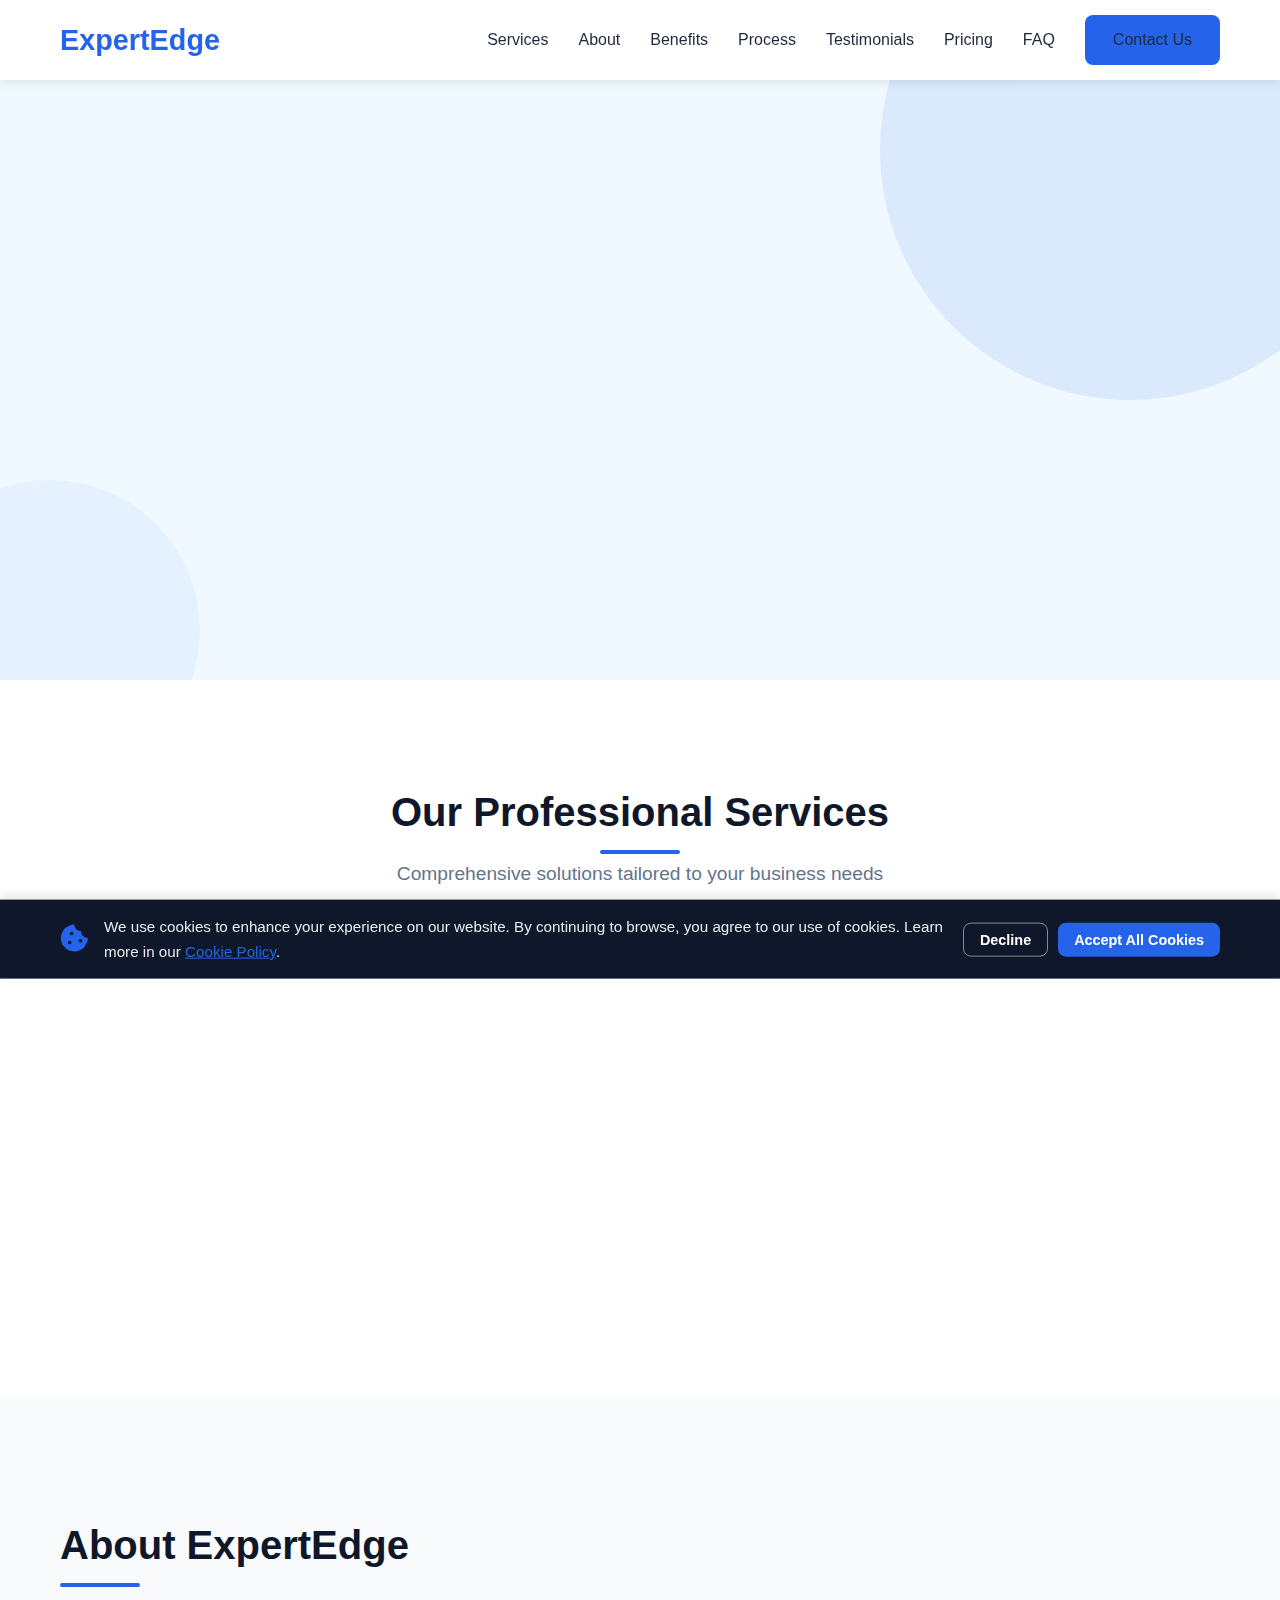
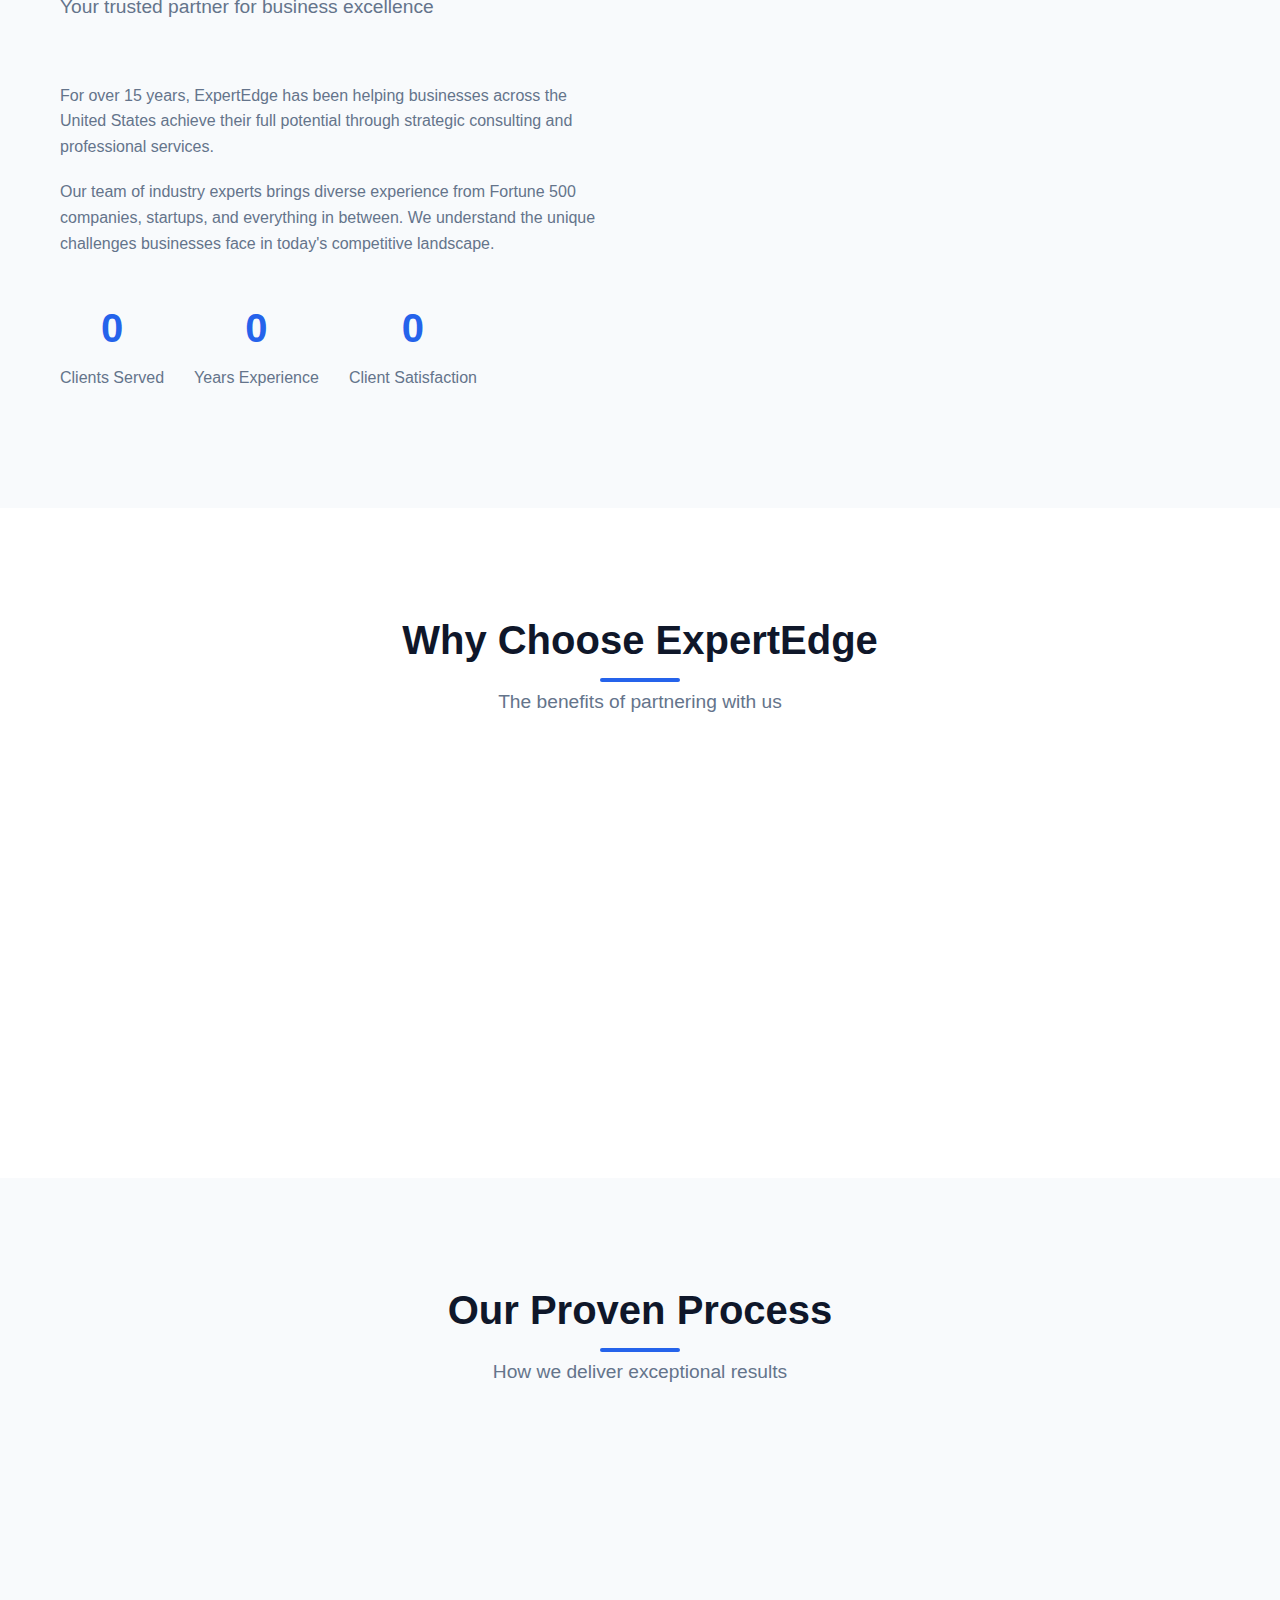
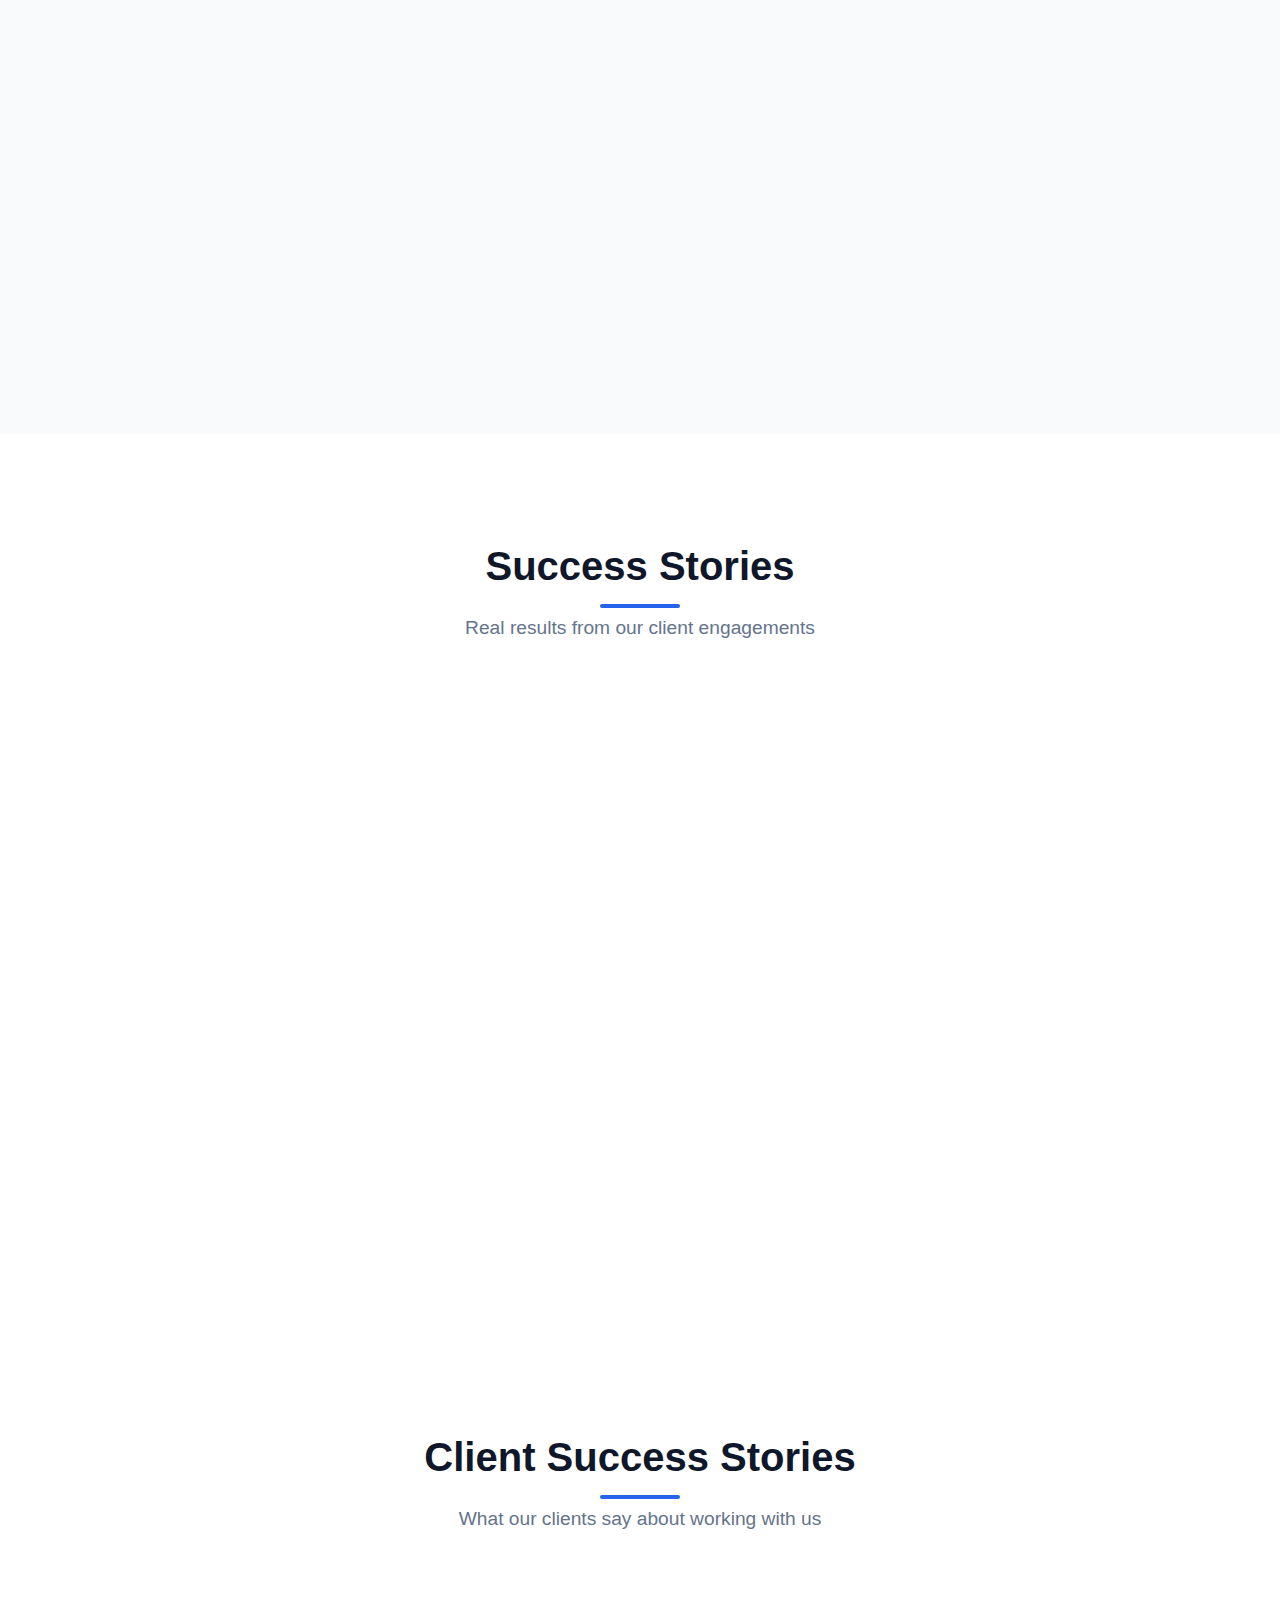
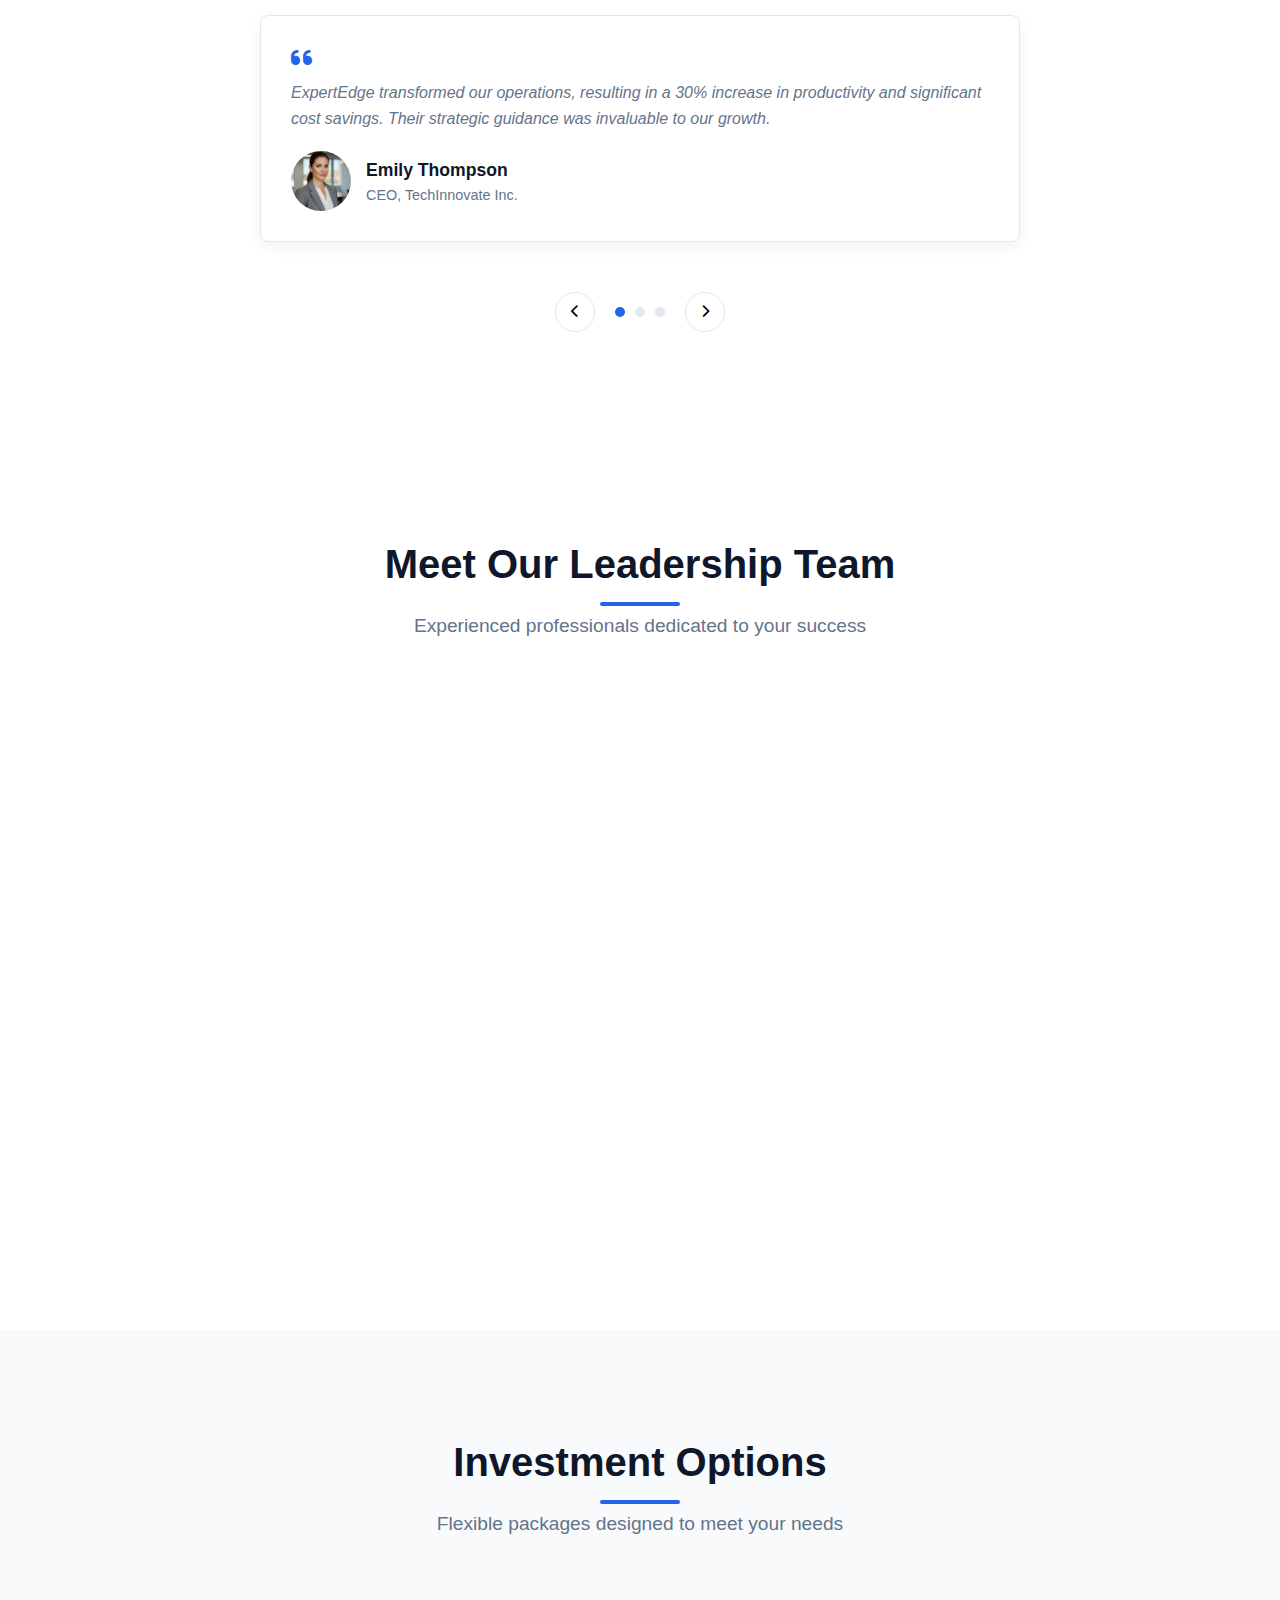
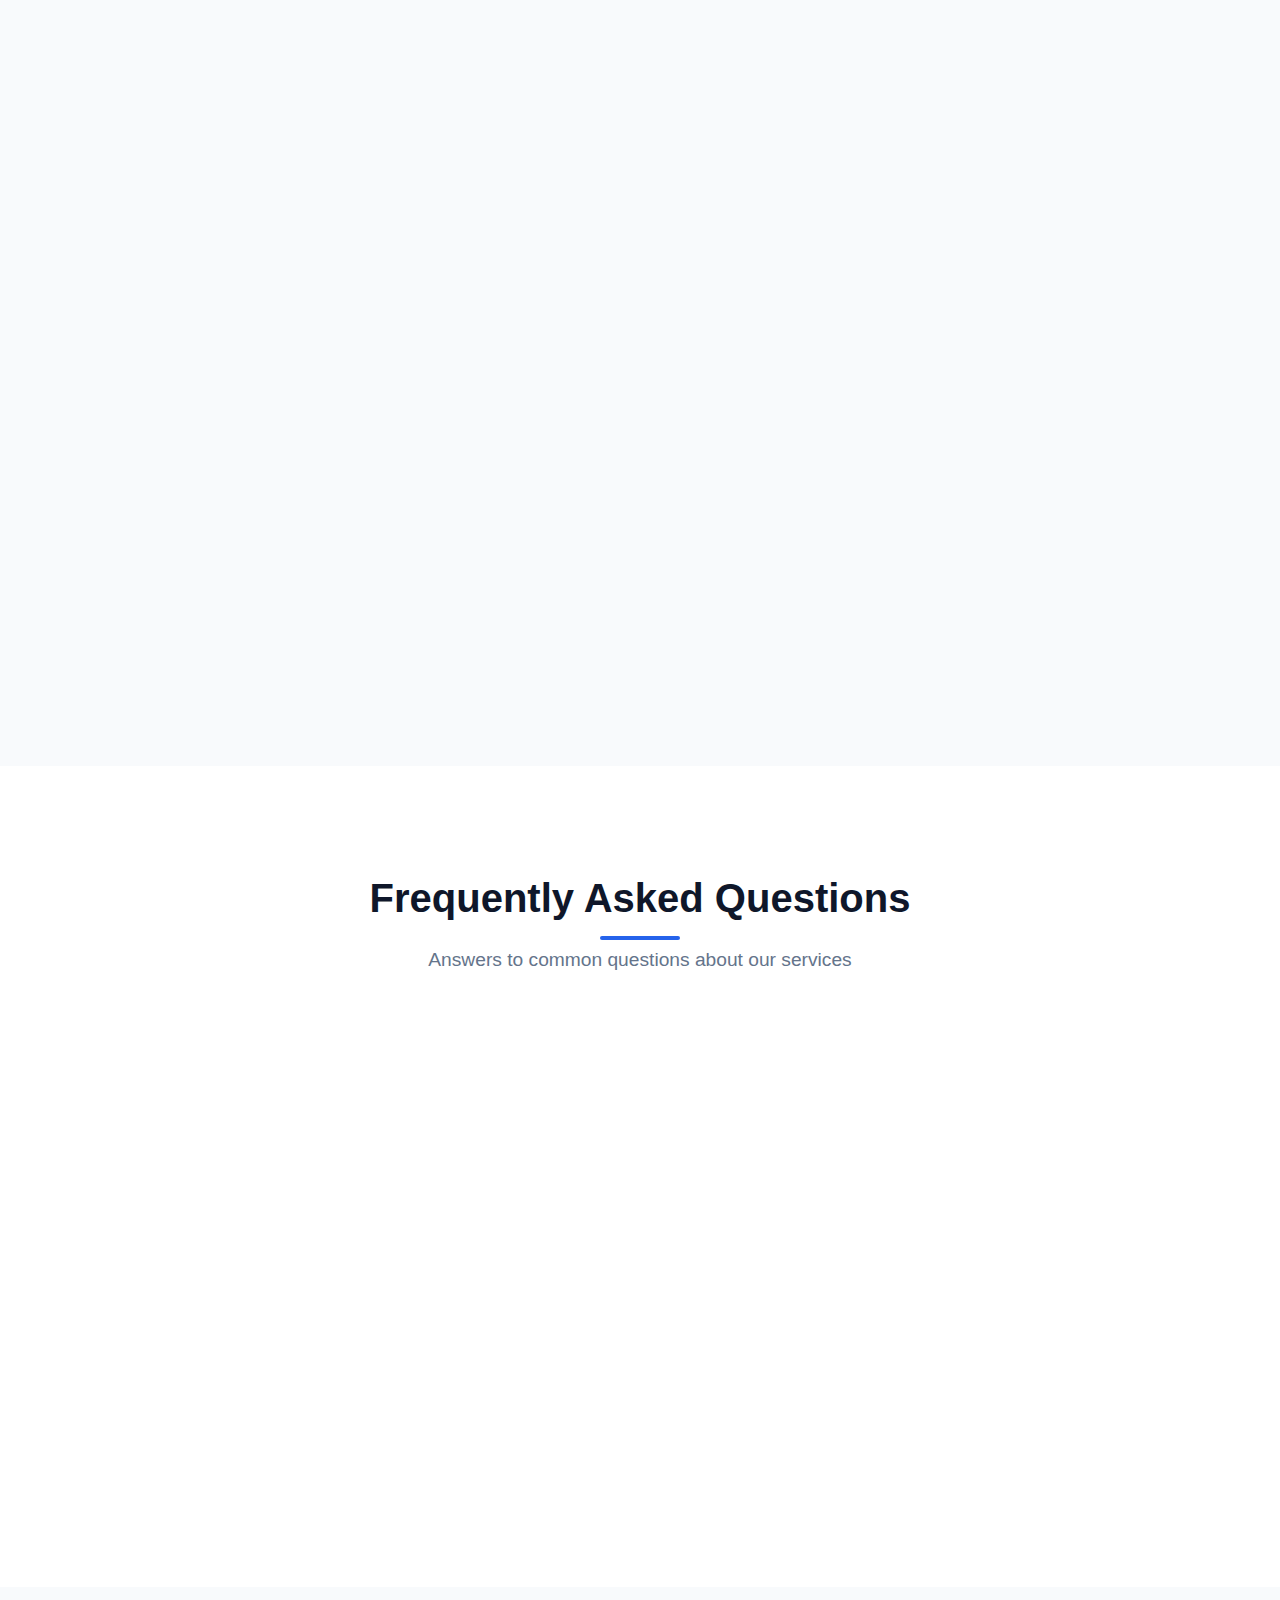
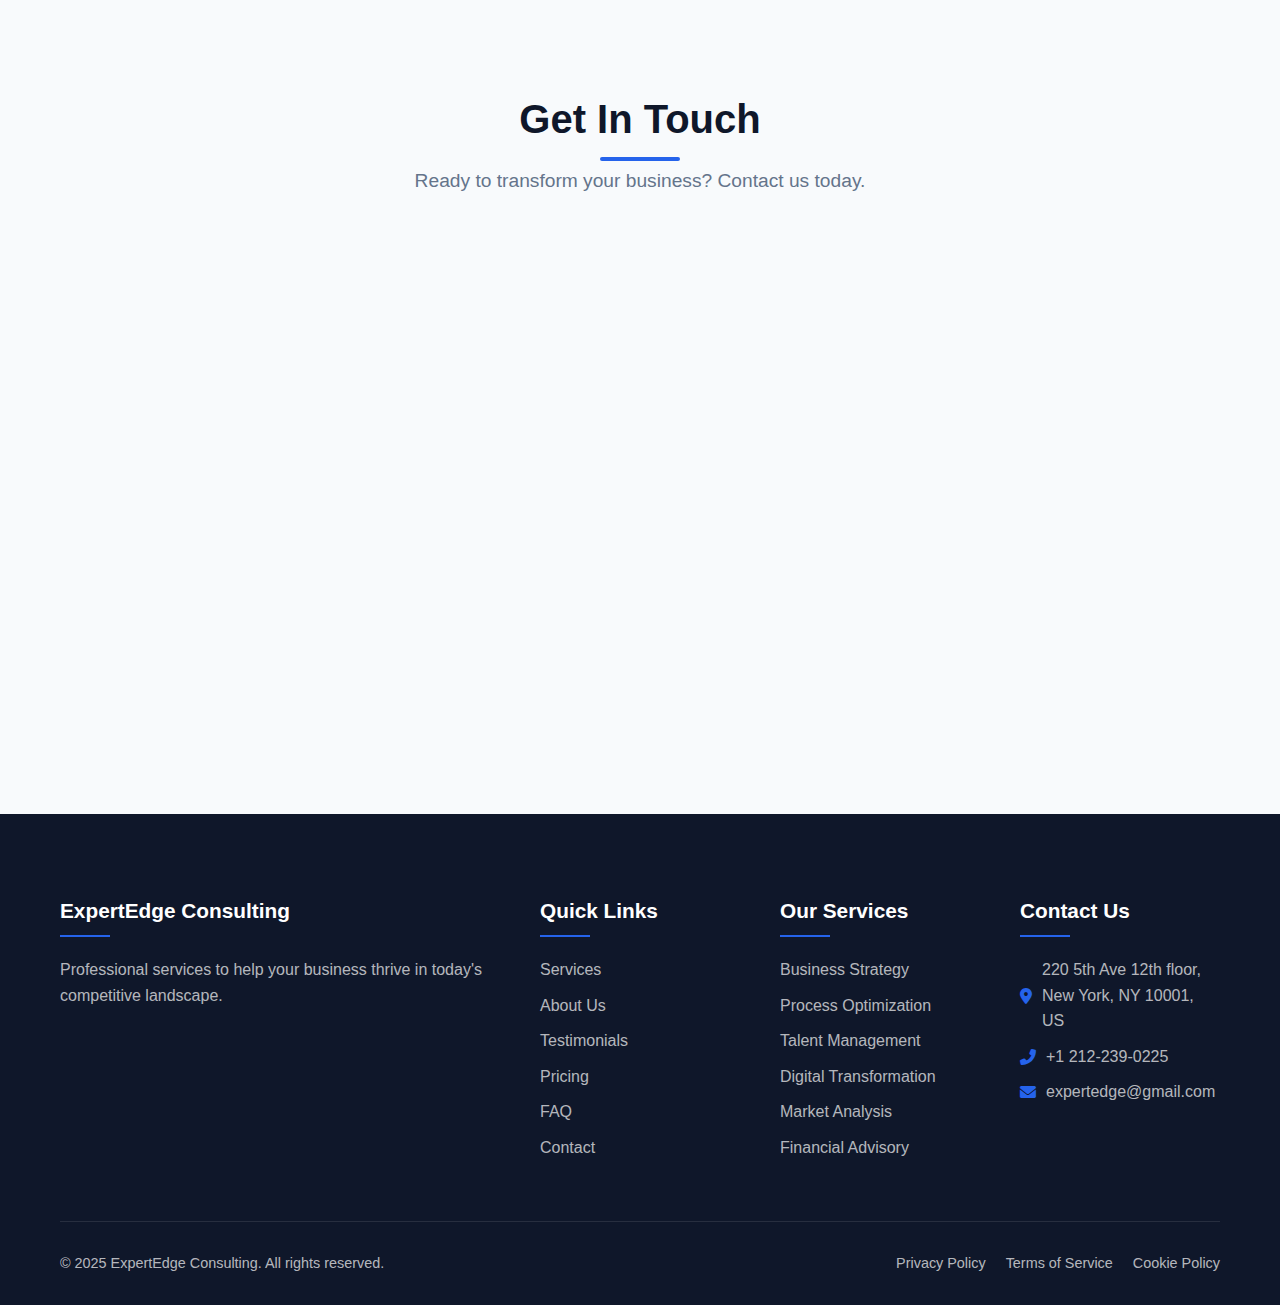
==== index.html @ 041828a1 "front" ====
<!DOCTYPE html>
<html lang="en">
<head>
    <meta charset="UTF-8">
    <meta name="viewport" content="width=device-width, initial-scale=1.0">
    <meta name="description" content="Professional consulting services offering expert solutions for businesses across the United States. Streamline your operations and boost productivity.">
    <meta name="keywords" content="professional services, business consulting, US, expert solutions, productivity, efficiency, business growth">
    <meta name="robots" content="index, follow">
    <title>ExpertEdge Consulting | Professional Business Services</title>
    <link rel="icon" type="image/webp" href="images/favicon.webp">
    <link rel="stylesheet" href="css/styles.css">
    <link rel="stylesheet" href="https://cdnjs.cloudflare.com/ajax/libs/font-awesome/6.0.0-beta3/css/all.min.css">
    <script src="js/main.js" defer></script>
</head>
<body>

<header>
    <nav class="container">
        <div class="logo">
            <h1>ExpertEdge</h1>
        </div>
        <div class="menu-toggle">
            <i class="fas fa-bars"></i>
        </div>
        <ul class="nav-menu">
            <li><a href="#services">Services</a></li>
            <li><a href="#about">About</a></li>
            <li><a href="#benefits">Benefits</a></li>
            <li><a href="#process">Process</a></li>
            <li><a href="#testimonials">Testimonials</a></li>
            <li><a href="#pricing">Pricing</a></li>
            <li><a href="#faq">FAQ</a></li>
            <li><a href="#contact" class="btn-primary">Contact Us</a></li>
        </ul>
    </nav>
</header>

<main>
<section id="hero" class="hero">
    <div class="container">
        <div class="hero-content">
            <h1 class="animate-fade-in">Transform Your Business with Expert Solutions</h1>
            <p class="animate-fade-in">We help businesses optimize operations, increase efficiency, and drive sustainable growth through tailored professional services.</p>
            <div class="hero-buttons animate-fade-in">
                <a href="#services" class="btn-primary">Explore Services</a>
                <a href="#contact" class="btn-secondary">Schedule Consultation</a>
            </div>
        </div>
        <div class="hero-image animate-slide-in">
            <div class="animation-container">
                <div class="gear gear-large">
                    <div class="gear-center"></div>
                    <div class="tooth"></div>
                    <div class="tooth"></div>
                    <div class="tooth"></div>
                    <div class="tooth"></div>
                    <div class="tooth"></div>
                    <div class="tooth"></div>
                    <div class="tooth"></div>
                    <div class="tooth"></div>
                </div>
                <div class="gear gear-medium">
                    <div class="gear-center"></div>
                    <div class="tooth"></div>
                    <div class="tooth"></div>
                    <div class="tooth"></div>
                    <div class="tooth"></div>
                    <div class="tooth"></div>
                    <div class="tooth"></div>
                </div>
                <div class="gear gear-small">
                    <div class="gear-center"></div>
                    <div class="tooth"></div>
                    <div class="tooth"></div>
                    <div class="tooth"></div>
                    <div class="tooth"></div>
                </div>

                <div class="chart">
                    <div class="chart-bar bar1"></div>
                    <div class="chart-bar bar2"></div>
                    <div class="chart-bar bar3"></div>
                    <div class="chart-bar bar4"></div>
                    <div class="chart-bar bar5"></div>
                </div>

                <div class="floating-elements">
                    <div class="floating-element element1">
                        <i class="fas fa-lightbulb"></i>
                    </div>
                    <div class="floating-element element2">
                        <i class="fas fa-chart-line"></i>
                    </div>
                    <div class="floating-element element3">
                        <i class="fas fa-rocket"></i>
                    </div>
                    <div class="floating-element element4">
                        <i class="fas fa-cogs"></i>
                    </div>
                </div>

                <div class="pulse-circles">
                    <div class="pulse-circle"></div>
                    <div class="pulse-circle"></div>
                    <div class="pulse-circle"></div>
                </div>
            </div>
        </div>
    </div>
</section>

<section id="services" class="services">
    <div class="container">
        <div class="section-header">
            <h2>Our Professional Services</h2>
            <p>Comprehensive solutions tailored to your business needs</p>
        </div>
        <div class="services-grid">
            <div class="service-card animate-on-scroll">
                <div class="service-icon">
                    <i class="fas fa-chart-line"></i>
                </div>
                <h3>Business Strategy</h3>
                <p>Develop clear roadmaps for sustainable growth and competitive advantage in your market.</p>
            </div>
            <div class="service-card animate-on-scroll">
                <div class="service-icon">
                    <i class="fas fa-cogs"></i>
                </div>
                <h3>Process Optimization</h3>
                <p>Streamline operations and eliminate inefficiencies to maximize productivity and reduce costs.</p>
            </div>
            <div class="service-card animate-on-scroll">
                <div class="service-icon">
                    <i class="fas fa-users"></i>
                </div>
                <h3>Talent Management</h3>
                <p>Build high-performing teams with strategic recruitment, development, and retention strategies.</p>
            </div>
            <div class="service-card animate-on-scroll">
                <div class="service-icon">
                    <i class="fas fa-laptop-code"></i>
                </div>
                <h3>Digital Transformation</h3>
                <p>Leverage technology to modernize your business and create new value for customers.</p>
            </div>
        </div>
    </div>
</section>

<section id="about" class="about">
    <div class="container">
        <div class="about-content">
            <div class="about-text">
                <div class="section-header">
                    <h2>About ExpertEdge</h2>
                    <p>Your trusted partner for business excellence</p>
                </div>
                <p>For over 15 years, ExpertEdge has been helping businesses across the United States achieve their full potential through strategic consulting and professional services.</p>
                <p>Our team of industry experts brings diverse experience from Fortune 500 companies, startups, and everything in between. We understand the unique challenges businesses face in today's competitive landscape.</p>
                <div class="stats-container">
                    <div class="stat-item animate-count">
                        <span class="stat-number" data-target="500">0</span>
                        <span class="stat-label">Clients Served</span>
                    </div>
                    <div class="stat-item animate-count">
                        <span class="stat-number" data-target="15">0</span>
                        <span class="stat-label">Years Experience</span>
                    </div>
                    <div class="stat-item animate-count">
                        <span class="stat-number" data-target="98">0</span>
                        <span class="stat-label">Client Satisfaction</span>
                    </div>
                </div>
            </div>
            <div class="about-image animate-on-scroll">
                <img src="images/image.webp" alt="ExpertEdge team members collaborating">
            </div>
        </div>
    </div>
</section>

<section id="benefits" class="benefits">
    <div class="container">
        <div class="section-header">
            <h2>Why Choose ExpertEdge</h2>
            <p>The benefits of partnering with us</p>
        </div>
        <div class="benefits-grid">
            <div class="benefit-card animate-on-scroll">
                <div class="benefit-icon">
                    <i class="fas fa-check-circle"></i>
                </div>
                <h3>Proven Results</h3>
                <p>Our methodologies have consistently delivered measurable improvements in business performance.</p>
            </div>
            <div class="benefit-card animate-on-scroll">
                <div class="benefit-icon">
                    <i class="fas fa-user-tie"></i>
                </div>
                <h3>Expert Team</h3>
                <p>Work with seasoned professionals who bring deep industry knowledge and practical experience.</p>
            </div>
            <div class="benefit-card animate-on-scroll">
                <div class="benefit-icon">
                    <i class="fas fa-puzzle-piece"></i>
                </div>
                <h3>Customized Approach</h3>
                <p>Solutions tailored to your specific business needs, not one-size-fits-all templates.</p>
            </div>
            <div class="benefit-card animate-on-scroll">
                <div class="benefit-icon">
                    <i class="fas fa-handshake"></i>
                </div>
                <h3>Long-term Partnership</h3>
                <p>We're committed to your ongoing success, not just short-term fixes.</p>
            </div>
        </div>
    </div>
</section>

<section id="process" class="process">
    <div class="container">
        <div class="section-header">
            <h2>Our Proven Process</h2>
            <p>How we deliver exceptional results</p>
        </div>
        <div class="process-steps">
            <div class="process-step animate-on-scroll">
                <div class="step-number">1</div>
                <div class="step-content">
                    <h3>Discovery</h3>
                    <p>We begin with a comprehensive assessment of your current situation, challenges, and goals.</p>
                </div>
            </div>
            <div class="process-step animate-on-scroll">
                <div class="step-number">2</div>
                <div class="step-content">
                    <h3>Strategy Development</h3>
                    <p>Our team creates a customized action plan aligned with your business objectives.</p>
                </div>
            </div>
            <div class="process-step animate-on-scroll">
                <div class="step-number">3</div>
                <div class="step-content">
                    <h3>Implementation</h3>
                    <p>We work alongside your team to execute the strategy with precision and care.</p>
                </div>
            </div>
            <div class="process-step animate-on-scroll">
                <div class="step-number">4</div>
                <div class="step-content">
                    <h3>Measurement & Refinement</h3>
                    <p>Continuous monitoring and optimization ensure we achieve and exceed expected outcomes.</p>
                </div>
            </div>
        </div>
    </div>
</section>

<section id="case-studies" class="case-studies">
    <div class="container">
        <div class="section-header">
            <h2>Success Stories</h2>
            <p>Real results from our client engagements</p>
        </div>
        <div class="case-studies-grid">
            <div class="case-study-card animate-on-scroll">
                <div class="case-study-image">
                    <img src="images/image2.webp" alt="Tech company transformation">
                    <div class="case-study-category">Digital Transformation</div>
                </div>
                <div class="case-study-content">
                    <h3>Tech Startup Scales Operations</h3>
                    <p>A rapidly growing SaaS company needed to scale their operations without sacrificing quality or customer satisfaction.</p>
                    <div class="case-study-results">
                        <div class="result-item">
                            <span class="result-number">300%</span>
                            <span class="result-label">Revenue Growth</span>
                        </div>
                        <div class="result-item">
                            <span class="result-number">50%</span>
                            <span class="result-label">Cost Reduction</span>
                        </div>
                    </div>
                </div>
            </div>
            <div class="case-study-card animate-on-scroll">
                <div class="case-study-image">
                    <img src="images/image3.webp" alt="Healthcare provider optimization">
                    <div class="case-study-category">Process Optimization</div>
                </div>
                <div class="case-study-content">
                    <h3>Healthcare Provider Streamlines Patient Care</h3>
                    <p>A regional healthcare network struggled with inefficient processes that impacted patient satisfaction and staff morale.</p>
                    <div class="case-study-results">
                        <div class="result-item">
                            <span class="result-number">40%</span>
                            <span class="result-label">Wait Time Reduction</span>
                        </div>
                        <div class="result-item">
                            <span class="result-number">95%</span>
                            <span class="result-label">Patient Satisfaction</span>
                        </div>
                    </div>
                </div>
            </div>
            <div class="case-study-card animate-on-scroll">
                <div class="case-study-image">
                    <img src="images/image4.webp" alt="Manufacturing company strategy">
                    <div class="case-study-category">Business Strategy</div>
                </div>
                <div class="case-study-content">
                    <h3>Manufacturing Firm Enters New Markets</h3>
                    <p>A traditional manufacturing company needed to diversify their product offerings and expand into new geographic markets.</p>
                    <div class="case-study-results">
                        <div class="result-item">
                            <span class="result-number">5</span>
                            <span class="result-label">New Markets Entered</span>
                        </div>
                        <div class="result-item">
                            <span class="result-number">28%</span>
                            <span class="result-label">Profit Margin Increase</span>
                        </div>
                    </div>
                </div>
            </div>
        </div>
    </div>
</section>

<section id="testimonials" class="testimonials">
    <div class="container">
        <div class="section-header">
            <h2>Client Success Stories</h2>
            <p>What our clients say about working with us</p>
        </div>
        <div class="testimonial-slider">
            <div class="testimonial-slide">
                <div class="testimonial-content">
                    <div class="testimonial-quote">
                        <i class="fas fa-quote-left"></i>
                        <p>ExpertEdge transformed our operations, resulting in a 30% increase in productivity and significant cost savings. Their strategic guidance was invaluable to our growth.</p>
                    </div>
                    <div class="testimonial-author">
                        <img src="images/image5.webp" alt="Client portrait">
                        <div class="author-info">
                            <h4>Emily Thompson</h4>
                            <p>CEO, TechInnovate Inc.</p>
                        </div>
                    </div>
                </div>
            </div>
            <div class="testimonial-slide">
                <div class="testimonial-content">
                    <div class="testimonial-quote">
                        <i class="fas fa-quote-left"></i>
                        <p>Working with ExpertEdge helped us navigate a challenging market transition. Their insights and structured approach made all the difference in maintaining our competitive edge.</p>
                    </div>
                    <div class="testimonial-author">
                        <img src="images/image6.webp" alt="Client portrait">
                        <div class="author-info">
                            <h4>Alexander Petrov</h4>
                            <p>COO, Apex Solutions</p>
                        </div>
                    </div>
                </div>
            </div>
            <div class="testimonial-slide">
                <div class="testimonial-content">
                    <div class="testimonial-quote">
                        <i class="fas fa-quote-left"></i>
                        <p>The talent management program ExpertEdge implemented has dramatically improved our retention rates and employee satisfaction. They truly understand the human side of business.</p>
                    </div>
                    <div class="testimonial-author">
                        <img src="images/image7.webp" alt="Client portrait">
                        <div class="author-info">
                            <h4>Olivia Martinez</h4>
                            <p>HR Director, Global Retail Group</p>
                        </div>
                    </div>
                </div>
            </div>
        </div>
        <div class="testimonial-controls">
            <button class="prev-btn"><i class="fas fa-chevron-left"></i></button>
            <div class="testimonial-dots">
                <span class="dot active"></span>
                <span class="dot"></span>
                <span class="dot"></span>
            </div>
            <button class="next-btn"><i class="fas fa-chevron-right"></i></button>
        </div>
    </div>
</section>

<section id="team" class="team">
    <div class="container">
        <div class="section-header">
            <h2>Meet Our Leadership Team</h2>
            <p>Experienced professionals dedicated to your success</p>
        </div>
        <div class="team-grid">
            <div class="team-member animate-on-scroll">
                <div class="team-member-image">
                    <img src="images/image8.webp" alt="Team member portrait">
                </div>
                <div class="team-member-info">
                    <h3>Robert Williams</h3>
                    <p class="team-member-position">Founder & CEO</p>
                    <p class="team-member-bio">Former Fortune 500 executive with 25+ years of experience in business transformation and strategic leadership.</p>
                </div>
            </div>
            <div class="team-member animate-on-scroll">
                <div class="team-member-image">
                    <img src="images/image9.webp" alt="Team member portrait">
                </div>
                <div class="team-member-info">
                    <h3>Amanda Chen</h3>
                    <p class="team-member-position">Chief Strategy Officer</p>
                    <p class="team-member-bio">Strategic visionary with expertise in market analysis, competitive positioning, and growth strategies.</p>
                </div>
            </div>
            <div class="team-member animate-on-scroll">
                <div class="team-member-image">
                    <img src="images/image10.webp" alt="Team member portrait">
                </div>
                <div class="team-member-info">
                    <h3>David Rodriguez</h3>
                    <p class="team-member-position">Head of Operations</p>
                    <p class="team-member-bio">Process optimization specialist with a track record of implementing efficient systems across diverse industries.</p>
                </div>
            </div>
            <div class="team-member animate-on-scroll">
                <div class="team-member-image">
                    <img src="images/image11.webp" alt="Team member portrait">
                </div>
                <div class="team-member-info">
                    <h3>Sarah Johnson</h3>
                    <p class="team-member-position">Digital Transformation Lead</p>
                    <p class="team-member-bio">Technology innovator who helps traditional businesses leverage digital tools for competitive advantage.</p>
                </div>
            </div>
        </div>
    </div>
</section>

<section id="pricing" class="pricing">
    <div class="container">
        <div class="section-header">
            <h2>Investment Options</h2>
            <p>Flexible packages designed to meet your needs</p>
        </div>
        <div class="pricing-grid">
            <div class="pricing-card animate-on-scroll">
                <div class="pricing-header">
                    <h3>Starter</h3>
                    <div class="pricing-price">
                        <span class="price">$2,500</span>
                        <span class="period">per month</span>
                    </div>
                </div>
                <div class="pricing-features">
                    <ul>
                        <li><i class="fas fa-check"></i> Initial business assessment</li>
                        <li><i class="fas fa-check"></i> Strategic planning session</li>
                        <li><i class="fas fa-check"></i> Monthly progress review</li>
                        <li><i class="fas fa-check"></i> Basic implementation support</li>
                        <li><i class="fas fa-check"></i> Email support</li>
                    </ul>
                </div>
                <div class="pricing-action">
                    <a href="#contact" class="btn-secondary">Get Started</a>
                </div>
            </div>
            <div class="pricing-card featured animate-on-scroll">
                <div class="pricing-badge">Most Popular</div>
                <div class="pricing-header">
                    <h3>Professional</h3>
                    <div class="pricing-price">
                        <span class="price">$5,000</span>
                        <span class="period">per month</span>
                    </div>
                </div>
                <div class="pricing-features">
                    <ul>
                        <li><i class="fas fa-check"></i> Comprehensive business analysis</li>
                        <li><i class="fas fa-check"></i> Detailed strategic roadmap</li>
                        <li><i class="fas fa-check"></i> Bi-weekly progress meetings</li>
                        <li><i class="fas fa-check"></i> Full implementation assistance</li>
                        <li><i class="fas fa-check"></i> Priority email & phone support</li>
                        <li><i class="fas fa-check"></i> Quarterly performance review</li>
                    </ul>
                </div>
                <div class="pricing-action">
                    <a href="#contact" class="btn-primary">Get Started</a>
                </div>
            </div>
            <div class="pricing-card animate-on-scroll">
                <div class="pricing-header">
                    <h3>Enterprise</h3>
                    <div class="pricing-price">
                        <span class="price">Custom</span>
                        <span class="period">tailored solution</span>
                    </div>
                </div>
                <div class="pricing-features">
                    <ul>
                        <li><i class="fas fa-check"></i> Enterprise-wide assessment</li>
                        <li><i class="fas fa-check"></i> Comprehensive transformation plan</li>
                        <li><i class="fas fa-check"></i> Weekly executive meetings</li>
                        <li><i class="fas fa-check"></i> Dedicated consulting team</li>
                        <li><i class="fas fa-check"></i> 24/7 priority support</li>
                        <li><i class="fas fa-check"></i> Monthly executive briefings</li>
                        <li><i class="fas fa-check"></i> Custom reporting dashboard</li>
                    </ul>
                </div>
                <div class="pricing-action">
                    <a href="#contact" class="btn-secondary">Contact Us</a>
                </div>
            </div>
        </div>
    </div>
</section>

<section id="faq" class="faq">
    <div class="container">
        <div class="section-header">
            <h2>Frequently Asked Questions</h2>
            <p>Answers to common questions about our services</p>
        </div>
        <div class="faq-container">
            <div class="faq-item animate-on-scroll">
                <div class="faq-question">
                    <h3>How long does the typical engagement last?</h3>
                    <span class="faq-toggle"><i class="fas fa-plus"></i></span>
                </div>
                <div class="faq-answer">
                    <p>Our engagements typically range from 3-12 months depending on the scope and complexity of your business needs. We offer flexible arrangements that can be adjusted as your requirements evolve.</p>
                </div>
            </div>
            <div class="faq-item animate-on-scroll">
                <div class="faq-question">
                    <h3>What industries do you specialize in?</h3>
                    <span class="faq-toggle"><i class="fas fa-plus"></i></span>
                </div>
                <div class="faq-answer">
                    <p>We have extensive experience across multiple industries including technology, healthcare, financial services, manufacturing, and retail. Our diverse team brings specialized knowledge to each sector we serve.</p>
                </div>
            </div>
            <div class="faq-item animate-on-scroll">
                <div class="faq-question">
                    <h3>How do you measure success?</h3>
                    <span class="faq-toggle"><i class="fas fa-plus"></i></span>
                </div>
                <div class="faq-answer">
                    <p>We establish clear, measurable KPIs at the beginning of each engagement. These typically include metrics like revenue growth, cost reduction, productivity improvements, and customer satisfaction. We provide regular reports tracking progress against these benchmarks.</p>
                </div>
            </div>
            <div class="faq-item animate-on-scroll">
                <div class="faq-question">
                    <h3>Do you offer remote consulting services?</h3>
                    <span class="faq-toggle"><i class="fas fa-plus"></i></span>
                </div>
                <div class="faq-answer">
                    <p>Yes, we offer both on-site and remote consulting options. Our digital collaboration tools enable effective remote engagement while maintaining the high quality of our services. We can tailor our approach to suit your preferences.</p>
                </div>
            </div>
            <div class="faq-item animate-on-scroll">
                <div class="faq-question">
                    <h3>What makes ExpertEdge different from other consulting firms?</h3>
                    <span class="faq-toggle"><i class="fas fa-plus"></i></span>
                </div>
                <div class="faq-answer">
                    <p>Our approach combines strategic thinking with practical implementation. Unlike firms that deliver recommendations and leave, we partner with you throughout the execution phase to ensure real results. We also pride ourselves on our transparent pricing and commitment to measurable outcomes.</p>
                </div>
            </div>
        </div>
    </div>
</section>

<section id="contact" class="contact">
    <div class="container">
        <div class="section-header">
            <h2>Get In Touch</h2>
            <p>Ready to transform your business? Contact us today.</p>
        </div>
        <div class="contact-grid">
            <div class="contact-info">
                <div class="contact-item animate-on-scroll">
                    <div class="contact-icon">
                        <i class="fas fa-map-marker-alt"></i>
                    </div>
                    <div class="contact-text">
                        <h3>Visit Us</h3>
                        <p><a href="https://maps.app.goo.gl/4e9DEqtcLxXwomiz9" target="_blank">220 5th Ave 12th floor, New York, NY 10001, US</a></p>
                    </div>
                </div>
                <div class="contact-item animate-on-scroll">
                    <div class="contact-icon">
                        <i class="fas fa-phone-alt"></i>
                    </div>
                    <div class="contact-text">
                        <h3>Call Us</h3>
                        <p><a href="tel:+12125551234">+1 212-239-0225</a></p>
                    </div>
                </div>
                <div class="contact-item animate-on-scroll">
                    <div class="contact-icon">
                        <i class="fas fa-envelope"></i>
                    </div>
                    <div class="contact-text">
                        <h3>Email Us</h3>
                        <p><a href="mailto:expertedge@gmail.com">expertedge@gmail.com</a></p>
                    </div>
                </div>
                <div class="contact-item animate-on-scroll">
                    <div class="contact-icon">
                        <i class="fas fa-clock"></i>
                    </div>
                    <div class="contact-text">
                        <h3>Business Hours</h3>
                        <p>Monday - Friday: 9:00 AM - 6:00 PM EST</p>
                    </div>
                </div>
            </div>
            <div class="contact-map animate-on-scroll">
                <iframe src="https://www.google.com/maps/embed?pb=!1m18!1m12!1m3!1d561.5533590021711!2d-73.98926533545401!3d40.74396751155802!2m3!1f0!2f0!3f0!3m2!1i1024!2i768!4f13.1!3m3!1m2!1s0x89c259a67c394389%3A0x702e763924d3752f!2sArcade%20Edit%20NY!5e0!3m2!1sen!2sus!4v1743049474477!5m2!1sen!2sus&hl=en" width="100%" height="450" style="border:0;" allowfullscreen="" loading="lazy"></iframe>
            </div>
        </div>
    </div>
</section>

<footer class="footer">
    <div class="container">
        <div class="footer-grid">
            <div class="footer-about">
                <h3>ExpertEdge Consulting</h3>
                <p>Professional services to help your business thrive in today's competitive landscape.</p>
            </div>
            <div class="footer-links">
                <h3>Quick Links</h3>
                <ul>
                    <li><a href="#services">Services</a></li>
                    <li><a href="#about">About Us</a></li>
                    <li><a href="#testimonials">Testimonials</a></li>
                    <li><a href="#pricing">Pricing</a></li>
                    <li><a href="#faq">FAQ</a></li>
                    <li><a href="#contact">Contact</a></li>
                </ul>
            </div>
            <div class="footer-services">
                <h3>Our Services</h3>
                <ul>
                    <li><a href="#services">Business Strategy</a></li>
                    <li><a href="#services">Process Optimization</a></li>
                    <li><a href="#services">Talent Management</a></li>
                    <li><a href="#services">Digital Transformation</a></li>
                    <li><a href="#services">Market Analysis</a></li>
                    <li><a href="#services">Financial Advisory</a></li>
                </ul>
            </div>
            <div class="footer-contact">
                <h3>Contact Us</h3>
                <ul>
                    <li><i class="fas fa-map-marker-alt"></i> <a href="https://maps.app.goo.gl/4e9DEqtcLxXwomiz9" target="_blank">220 5th Ave 12th floor, New York, NY 10001, US</a></li>
                    <li><i class="fas fa-phone-alt"></i> <a href="tel:+1 212-239-0225">+1 212-239-0225</a></li>
                    <li><i class="fas fa-envelope"></i> <a href="mailto:expertedge@gmail.com">expertedge@gmail.com</a></li>
                </ul>
            </div>
        </div>
        <div class="footer-bottom">
            <div class="copyright">
                <p>&copy; 2025 ExpertEdge Consulting. All rights reserved.</p>
            </div>
            <div class="legal-links">
                <a href="privacy-policy.html">Privacy Policy</a>
                <a href="terms-of-service.html">Terms of Service</a>
                <a href="cookie-policy.html">Cookie Policy</a>
            </div>
        </div>
    </div>
</footer>

<div id="cookie-consent" class="cookie-consent">
    <div class="cookie-content">
        <div class="cookie-text">
            <i class="fas fa-cookie-bite"></i>
            <p>We use cookies to enhance your experience on our website. By continuing to browse, you agree to our use of cookies. Learn more in our <a href="cookie-policy.html">Cookie Policy</a>.</p>
        </div>
        <div class="cookie-buttons">
            <button id="cookie-decline" class="cookie-btn decline">Decline</button>
            <button id="cookie-accept" class="cookie-btn accept">Accept All Cookies</button>
        </div>
    </div>
</div>

</main>

</body>
</html>
---- css/styles.css ----
/* Base Styles */
:root {
    --primary-color: #2563eb;
    --primary-dark: #1d4ed8;
    --secondary-color: #0f172a;
    --accent-color: #3b82f6;
    --light-color: #f8fafc;
    --dark-color: #1e293b;
    --gray-color: #64748b;
    --light-gray: #e2e8f0;
    --success-color: #10b981;
    --warning-color: #f59e0b;
    --danger-color: #ef4444;
    --border-radius: 8px;
    --box-shadow: 0 10px 15px -3px rgba(0, 0, 0, 0.1), 0 4px 6px -2px rgba(0, 0, 0, 0.05);
    --transition: all 0.3s ease;
}

* {
    margin: 0;
    padding: 0;
    box-sizing: border-box;
}

html {
    scroll-behavior: smooth;
    scroll-padding-top: 80px;
}

body {
    font-family: "Inter", -apple-system, BlinkMacSystemFont, "Segoe UI", Roboto, Oxygen, Ubuntu, Cantarell, "Open Sans",
    "Helvetica Neue", sans-serif;
    line-height: 1.6;
    color: var(--dark-color);
    background-color: var(--light-color);
}

a {
    text-decoration: none;
    color: inherit;
    transition: var(--transition);
}

ul {
    list-style: none;
}

img {
    max-width: 100%;
    height: auto;
    display: block;
    border-radius: 5px;
}

.container {
    width: 100%;
    max-width: 1200px;
    margin: 0 auto;
    padding: 0 20px;
}

section {
    padding: 100px 0;
}

.section-header {
    text-align: center;
    margin-bottom: 60px;
}

.section-header h2 {
    font-size: 2.5rem;
    font-weight: 700;
    color: var(--secondary-color);
    margin-bottom: 15px;
    position: relative;
    display: inline-block;
}

.section-header h2::after {
    content: "";
    position: absolute;
    bottom: -10px;
    left: 50%;
    transform: translateX(-50%);
    width: 80px;
    height: 4px;
    background-color: var(--primary-color);
    border-radius: 2px;
}

.section-header p {
    font-size: 1.2rem;
    color: var(--gray-color);
    max-width: 600px;
    margin: 0 auto;
}

/* Buttons */
.btn-primary,
.btn-secondary {
    display: inline-block;
    padding: 12px 28px;
    border-radius: var(--border-radius);
    font-weight: 600;
    text-align: center;
    cursor: pointer;
    transition: var(--transition);
    border: none;
    font-size: 1rem;
}

.btn-primary {
    background-color: var(--primary-color);
    color: white;
}

.btn-primary:hover {
    background-color: var(--primary-dark);
    transform: translateY(-2px);
    box-shadow: var(--box-shadow);
}

.btn-secondary {
    background-color: transparent;
    color: var(--primary-color);
    border: 2px solid var(--primary-color);
}

.btn-secondary:hover {
    background-color: rgba(37, 99, 235, 0.1);
    transform: translateY(-2px);
    box-shadow: var(--box-shadow);
}

/* Header & Navigation */
header {
    position: fixed;
    top: 0;
    left: 0;
    width: 100%;
    background-color: white;
    box-shadow: 0 2px 10px rgba(0, 0, 0, 0.1);
    z-index: 1000;
    padding: 15px 0;
    transition: var(--transition);
}

header.scrolled {
    padding: 10px 0;
}

header .container {
    display: flex;
    justify-content: space-between;
    align-items: center;
}

.logo h1 {
    font-size: 1.8rem;
    font-weight: 700;
    color: var(--primary-color);
}

.nav-menu {
    display: flex;
    align-items: center;
    gap: 30px;
}

.nav-menu li a {
    font-weight: 500;
    color: var(--dark-color);
    position: relative;
}

.nav-menu li a::after {
    content: "";
    position: absolute;
    bottom: -5px;
    left: 0;
    width: 0;
    height: 2px;
    background-color: var(--primary-color);
    transition: var(--transition);
}

.nav-menu li a:hover {
    color: var(--primary-color);
}

.nav-menu li a:hover::after {
    width: 100%;
}

.menu-toggle {
    display: none;
    font-size: 1.5rem;
    cursor: pointer;
    color: var(--dark-color);
}

/* Hero Section */
.hero {
    padding: 180px 0 100px;
    background-color: #f0f9ff;
    position: relative;
    overflow: hidden;
}

.hero::before {
    content: "";
    position: absolute;
    top: -100px;
    right: -100px;
    width: 500px;
    height: 500px;
    border-radius: 50%;
    background-color: rgba(37, 99, 235, 0.1);
    z-index: 0;
}

.hero::after {
    content: "";
    position: absolute;
    bottom: -100px;
    left: -100px;
    width: 300px;
    height: 300px;
    border-radius: 50%;
    background-color: rgba(37, 99, 235, 0.05);
    z-index: 0;
}

.hero .container {
    display: flex;
    align-items: center;
    justify-content: space-between;
    position: relative;
    z-index: 1;
}

.hero-content {
    flex: 1;
    max-width: 600px;
}

.hero-content h1 {
    font-size: 3.5rem;
    font-weight: 800;
    line-height: 1.2;
    color: var(--secondary-color);
    margin-bottom: 20px;
}

.hero-content p {
    font-size: 1.2rem;
    color: var(--gray-color);
    margin-bottom: 30px;
}

.hero-buttons {
    display: flex;
    gap: 15px;
}

.hero-image {
    flex: 1;
    max-width: 550px;
    position: relative;
}

/* Services Section */
.services {
    background-color: white;
}

.services-grid {
    display: grid;
    grid-template-columns: repeat(auto-fit, minmax(250px, 1fr));
    gap: 30px;
}

.service-card {
    background-color: white;
    border-radius: var(--border-radius);
    padding: 30px;
    box-shadow: 0 5px 15px rgba(0, 0, 0, 0.05);
    transition: var(--transition);
    text-align: center;
    border: 1px solid var(--light-gray);
}

.service-card:hover {
    transform: translateY(-10px);
    box-shadow: var(--box-shadow);
    border-color: var(--primary-color);
}

.service-icon {
    width: 70px;
    height: 70px;
    background-color: rgba(37, 99, 235, 0.1);
    border-radius: 50%;
    display: flex;
    align-items: center;
    justify-content: center;
    margin: 0 auto 20px;
}

.service-icon i {
    font-size: 1.8rem;
    color: var(--primary-color);
}

.service-card h3 {
    font-size: 1.5rem;
    margin-bottom: 15px;
    color: var(--secondary-color);
}

.service-card p {
    color: var(--gray-color);
}

/* About Section */
.about {
    background-color: #f8fafc;
}

.about-content {
    display: flex;
    align-items: center;
    gap: 50px;
}

.about-text {
    flex: 1;
}

.about-text .section-header {
    text-align: left;
}

.about-text .section-header h2::after {
    left: 0;
    transform: none;
}

.about-text p {
    margin-bottom: 20px;
    color: var(--gray-color);
}

.stats-container {
    display: flex;
    gap: 30px;
    margin-top: 40px;
}

.stat-item {
    text-align: center;
}

.stat-number {
    font-size: 2.5rem;
    font-weight: 700;
    color: var(--primary-color);
    display: block;
    margin-bottom: 5px;
}

.stat-label {
    color: var(--gray-color);
    font-weight: 500;
}

.about-image {
    flex: 1;
    border-radius: 5px;
}

/* Benefits Section */
.benefits {
    background-color: white;
}

.benefits-grid {
    display: grid;
    grid-template-columns: repeat(auto-fit, minmax(250px, 1fr));
    gap: 30px;
}

.benefit-card {
    padding: 30px;
    border-radius: var(--border-radius);
    background-color: white;
    box-shadow: 0 5px 15px rgba(0, 0, 0, 0.05);
    transition: var(--transition);
    border: 1px solid var(--light-gray);
}

.benefit-card:hover {
    transform: translateY(-5px);
    box-shadow: var(--box-shadow);
    border-color: var(--primary-color);
}

.benefit-icon {
    width: 60px;
    height: 60px;
    background-color: rgba(37, 99, 235, 0.1);
    border-radius: 50%;
    display: flex;
    align-items: center;
    justify-content: center;
    margin-bottom: 20px;
}

.benefit-icon i {
    font-size: 1.5rem;
    color: var(--primary-color);
}

.benefit-card h3 {
    font-size: 1.3rem;
    margin-bottom: 15px;
    color: var(--secondary-color);
}

.benefit-card p {
    color: var(--gray-color);
}

/* Process Section */
.process {
    background-color: #f8fafc;
}

.process-steps {
    max-width: 800px;
    margin: 0 auto;
}

.process-step {
    display: flex;
    align-items: flex-start;
    margin-bottom: 50px;
    position: relative;
}

.process-step:last-child {
    margin-bottom: 0;
}

.process-step:not(:last-child)::after {
    content: "";
    position: absolute;
    top: 60px;
    left: 30px;
    width: 2px;
    height: calc(100% - 30px);
    background-color: var(--light-gray);
}

.step-number {
    width: 60px;
    height: 60px;
    background-color: var(--primary-color);
    color: white;
    border-radius: 50%;
    display: flex;
    align-items: center;
    justify-content: center;
    font-size: 1.5rem;
    font-weight: 700;
    margin-right: 30px;
    flex-shrink: 0;
    position: relative;
    z-index: 1;
}

.step-content {
    padding-top: 10px;
}

.step-content h3 {
    font-size: 1.5rem;
    margin-bottom: 10px;
    color: var(--secondary-color);
}

.step-content p {
    color: var(--gray-color);
}

/* Testimonials Section */
.testimonials {
    background-color: white;
}

.testimonial-slider {
    position: relative;
    max-width: 800px;
    margin: 0 auto;
    overflow: hidden;
}

.testimonial-slide {
    padding: 20px;
}

.testimonial-content {
    background-color: white;
    border-radius: var(--border-radius);
    padding: 30px;
    box-shadow: 0 5px 15px rgba(0, 0, 0, 0.05);
    border: 1px solid var(--light-gray);
}

.testimonial-quote {
    margin-bottom: 20px;
}

.testimonial-quote i {
    font-size: 1.5rem;
    color: var(--primary-color);
    margin-bottom: 10px;
    display: block;
}

.testimonial-quote p {
    font-style: italic;
    color: var(--gray-color);
}

.testimonial-author {
    display: flex;
    align-items: center;
}

.testimonial-author img {
    width: 60px;
    height: 60px;
    border-radius: 50%;
    object-fit: cover;
    margin-right: 15px;
}

.author-info h4 {
    font-size: 1.1rem;
    color: var(--secondary-color);
}

.author-info p {
    color: var(--gray-color);
    font-size: 0.9rem;
}

.testimonial-controls {
    display: flex;
    align-items: center;
    justify-content: center;
    margin-top: 30px;
}

.prev-btn,
.next-btn {
    background-color: white;
    border: 1px solid var(--light-gray);
    width: 40px;
    height: 40px;
    border-radius: 50%;
    display: flex;
    align-items: center;
    justify-content: center;
    cursor: pointer;
    transition: var(--transition);
}

.prev-btn:hover,
.next-btn:hover {
    background-color: var(--primary-color);
    color: white;
}

.testimonial-dots {
    display: flex;
    gap: 10px;
    margin: 0 20px;
}

.dot {
    width: 10px;
    height: 10px;
    border-radius: 50%;
    background-color: var(--light-gray);
    cursor: pointer;
    transition: var(--transition);
}

.dot.active {
    background-color: var(--primary-color);
}

/* Pricing Section */
.pricing {
    background-color: #f8fafc;
}

.pricing-grid {
    display: grid;
    grid-template-columns: repeat(auto-fit, minmax(300px, 1fr));
    gap: 30px;
}

.pricing-card {
    background-color: white;
    border-radius: var(--border-radius);
    overflow: hidden;
    box-shadow: 0 5px 15px rgba(0, 0, 0, 0.05);
    transition: var(--transition);
    border: 1px solid var(--light-gray);
    position: relative;
}

.pricing-card.featured {
    transform: scale(1.05);
    border-color: var(--primary-color);
    z-index: 1;
}

.pricing-badge {
    position: absolute;
    top: 20px;
    right: 20px;
    background-color: var(--primary-color);
    color: white;
    padding: 5px 15px;
    border-radius: 20px;
    font-size: 0.8rem;
    font-weight: 600;
}

.pricing-header {
    padding: 30px;
    text-align: center;
    border-bottom: 1px solid var(--light-gray);
}

.pricing-header h3 {
    font-size: 1.8rem;
    color: var(--secondary-color);
    margin-bottom: 15px;
}

.pricing-price {
    margin-bottom: 20px;
}

.price {
    font-size: 2.5rem;
    font-weight: 700;
    color: var(--primary-color);
}

.period {
    font-size: 1rem;
    color: var(--gray-color);
    display: block;
    margin-top: 5px;
}

.pricing-features {
    padding: 30px;
}

.pricing-features ul li {
    margin-bottom: 15px;
    display: flex;
    align-items: center;
}

.pricing-features ul li i {
    color: var(--success-color);
    margin-right: 10px;
}

.pricing-action {
    padding: 0 30px 30px;
    text-align: center;
}

.pricing-card:hover {
    transform: translateY(-10px);
    box-shadow: var(--box-shadow);
}

.pricing-card.featured:hover {
    transform: scale(1.05) translateY(-10px);
}

/* FAQ Section */
.faq {
    background-color: white;
}

.faq-container {
    max-width: 800px;
    margin: 0 auto;
}

.faq-item {
    margin-bottom: 20px;
    border: 1px solid var(--light-gray);
    border-radius: var(--border-radius);
    overflow: hidden;
}

.faq-question {
    padding: 20px;
    background-color: white;
    display: flex;
    justify-content: space-between;
    align-items: center;
    cursor: pointer;
    transition: var(--transition);
}

.faq-question h3 {
    font-size: 1.1rem;
    color: var(--secondary-color);
}

.faq-toggle {
    color: var(--primary-color);
}

.faq-answer {
    padding: 0 20px;
    max-height: 0;
    overflow: hidden;
    transition: var(--transition);
}

.faq-item.active .faq-question {
    background-color: var(--primary-color);
}

.faq-item.active .faq-question h3 {
    color: white;
}

.faq-item.active .faq-toggle {
    color: white;
}

.faq-item.active .faq-toggle i {
    transform: rotate(45deg);
}

.faq-item.active .faq-answer {
    padding: 20px;
    max-height: 1000px;
}

/* Contact Section */
.contact {
    background-color: #f8fafc;
}

.contact-grid {
    display: grid;
    grid-template-columns: 1fr 1fr;
    gap: 50px;
}

.contact-info {
    display: grid;
    grid-template-columns: 1fr 1fr;
    gap: 30px;
}

.contact-item {
    display: flex;
    align-items: flex-start;
}

.contact-icon {
    width: 50px;
    height: 50px;
    background-color: rgba(37, 99, 235, 0.1);
    border-radius: 50%;
    display: flex;
    align-items: center;
    justify-content: center;
    margin-right: 15px;
    flex-shrink: 0;
}

.contact-icon i {
    font-size: 1.2rem;
    color: var(--primary-color);
}

.contact-text h3 {
    font-size: 1.1rem;
    margin-bottom: 5px;
    color: var(--secondary-color);
}

.contact-text p a:hover {
    color: var(--primary-color);
}

.contact-map {
    border-radius: var(--border-radius);
    overflow: hidden;
    box-shadow: var(--box-shadow);
}

/* Footer */
.footer {
    background-color: var(--secondary-color);
    color: white;
    padding: 80px 0 30px;
}

.footer-grid {
    display: grid;
    grid-template-columns: repeat(auto-fit, minmax(200px, 1fr));
    gap: 40px;
    margin-bottom: 50px;
}

.footer-about {
    grid-column: span 2;
}

.footer-about h3,
.footer-links h3,
.footer-services h3,
.footer-contact h3 {
    font-size: 1.3rem;
    margin-bottom: 20px;
    position: relative;
    padding-bottom: 10px;
}

.footer-about h3::after,
.footer-links h3::after,
.footer-services h3::after,
.footer-contact h3::after {
    content: "";
    position: absolute;
    bottom: 0;
    left: 0;
    width: 50px;
    height: 2px;
    background-color: var(--primary-color);
}

.footer-about p {
    margin-bottom: 20px;
    color: rgba(255, 255, 255, 0.7);
}

.social-icons {
    display: flex;
    gap: 15px;
}

.social-icons a {
    width: 40px;
    height: 40px;
    background-color: rgba(255, 255, 255, 0.1);
    border-radius: 50%;
    display: flex;
    align-items: center;
    justify-content: center;
    transition: var(--transition);
}

.social-icons a:hover {
    background-color: var(--primary-color);
    transform: translateY(-5px);
}

.footer-links ul li,
.footer-services ul li,
.footer-contact ul li {
    margin-bottom: 10px;
}

.footer-links ul li a,
.footer-services ul li a,
.footer-contact ul li a {
    color: rgba(255, 255, 255, 0.7);
    transition: var(--transition);
}

.footer-links ul li a:hover,
.footer-services ul li a:hover,
.footer-contact ul li a:hover {
    color: white;
    padding-left: 5px;
}

.footer-contact ul li {
    display: flex;
    align-items: center;
}

.footer-contact ul li i {
    margin-right: 10px;
    color: var(--primary-color);
}

.footer-bottom {
    display: flex;
    justify-content: space-between;
    align-items: center;
    padding-top: 30px;
    border-top: 1px solid rgba(255, 255, 255, 0.1);
}

.copyright p {
    color: rgba(255, 255, 255, 0.7);
    font-size: 0.9rem;
}

.legal-links {
    display: flex;
    gap: 20px;
}

.legal-links a {
    color: rgba(255, 255, 255, 0.7);
    font-size: 0.9rem;
    transition: var(--transition);
}

.legal-links a:hover {
    color: white;
}

/* Policy Pages Styles */
.policy-section {
    padding-top: 150px;
    padding-bottom: 80px;
}

.policy-header {
    text-align: center;
    margin-bottom: 50px;
}

.policy-header h1 {
    font-size: 2.5rem;
    font-weight: 700;
    color: var(--secondary-color);
    margin-bottom: 10px;
}

.policy-header p {
    color: var(--gray-color);
    font-size: 1rem;
}

.policy-content {
    max-width: 900px;
    margin: 0 auto;
    background-color: white;
    border-radius: var(--border-radius);
    box-shadow: var(--box-shadow);
    padding: 40px;
}

.policy-toc {
    background-color: #f8fafc;
    padding: 25px;
    border-radius: var(--border-radius);
    margin-bottom: 40px;
}

.policy-toc h2 {
    font-size: 1.5rem;
    margin-bottom: 15px;
    color: var(--secondary-color);
}

.policy-toc ul {
    list-style: none;
    padding-left: 10px;
}

.policy-toc ul li {
    margin-bottom: 10px;
}

.policy-toc ul li a {
    color: var(--primary-color);
    font-weight: 500;
    transition: var(--transition);
}

.policy-toc ul li a:hover {
    color: var(--primary-dark);
    text-decoration: underline;
}

.policy-section-content {
    margin-bottom: 40px;
    scroll-margin-top: 100px;
}

.policy-section-content h2 {
    font-size: 1.8rem;
    color: var(--secondary-color);
    margin-bottom: 20px;
    padding-bottom: 10px;
    border-bottom: 1px solid var(--light-gray);
}

.policy-section-content h3 {
    font-size: 1.3rem;
    color: var(--secondary-color);
    margin: 25px 0 15px;
}

.policy-section-content p {
    margin-bottom: 15px;
    color: var(--dark-color);
}

.policy-section-content ul {
    list-style: disc;
    padding-left: 20px;
    margin-bottom: 20px;
}

.policy-section-content ul li {
    margin-bottom: 8px;
    color: var(--dark-color);
}

.contact-list {
    list-style: none !important;
    padding-left: 0 !important;
}

.contact-list li {
    display: flex;
    align-items: center;
    margin-bottom: 15px;
}

.contact-list li i {
    color: var(--primary-color);
    margin-right: 10px;
    width: 20px;
}

.contact-list li a {
    color: var(--primary-color);
}

.contact-list li a:hover {
    text-decoration: underline;
}

/* Animations */
.animate-fade-in {
    opacity: 0;
    animation: fadeIn 1s ease forwards;
}

.animate-slide-in {
    opacity: 0;
    transform: translateX(50px);
    animation: slideIn 1s ease forwards;
}

.animate-on-scroll {
    opacity: 0;
    transform: translateY(30px);
    transition: opacity 0.6s ease, transform 0.6s ease;
}

.animate-on-scroll.visible {
    opacity: 1;
    transform: translateY(0);
}

@keyframes fadeIn {
    from {
        opacity: 0;
    }
    to {
        opacity: 1;
    }
}

@keyframes slideIn {
    from {
        opacity: 0;
        transform: translateX(50px);
    }
    to {
        opacity: 1;
        transform: translateX(0);
    }
}

/* Responsive Styles */
@media (max-width: 1024px) {
    .hero-content h1 {
        font-size: 2.8rem;
    }

    .about-content {
        flex-direction: column;
    }

    .contact-grid {
        grid-template-columns: 1fr;
    }

    .policy-content {
        padding: 30px;
    }
}

@media (max-width: 768px) {
    .menu-toggle {
        display: block;
    }

    .nav-menu {
        position: fixed;
        top: 70px;
        left: -100%;
        width: 100%;
        height: calc(100vh - 70px);
        background-color: white;
        flex-direction: column;
        padding: 40px 0;
        transition: var(--transition);
        z-index: 999;
    }

    .nav-menu.active {
        left: 0;
    }

    .hero .container {
        flex-direction: column;
        text-align: center;
    }

    .hero-content {
        margin-bottom: 50px;
    }

    .hero-buttons {
        justify-content: center;
    }

    .section-header h2 {
        font-size: 2rem;
    }

    .stats-container {
        flex-direction: column;
    }

    .contact-info {
        grid-template-columns: 1fr;
    }

    .footer-grid {
        grid-template-columns: 1fr;
    }

    .footer-about {
        grid-column: span 1;
    }

    .footer-bottom {
        flex-direction: column;
        gap: 20px;
        text-align: center;
    }

    .policy-header h1 {
        font-size: 2rem;
    }

    .policy-content {
        padding: 20px;
    }
}

@media (max-width: 480px) {
    .hero-content h1 {
        font-size: 2.2rem;
    }

    .pricing-grid {
        grid-template-columns: 1fr;
    }

    .pricing-card.featured {
        transform: scale(1);
    }

    .pricing-card.featured:hover {
        transform: translateY(-10px);
    }

    .policy-toc {
        padding: 15px;
    }

    .policy-section-content h2 {
        font-size: 1.5rem;
    }
}

/* Add this to the end of your existing CSS file */

/* Hero Animation Styles */
.animation-container {
    position: relative;
    width: 500px;
    height: 400px;
    background-color: rgba(37, 99, 235, 0.05);
    border-radius: 20px;
    overflow: hidden;
}

/* Gears Animation */
.gear {
    position: absolute;
    border-radius: 50%;
    background-color: #2563eb;
    display: flex;
    justify-content: center;
    align-items: center;
}

.gear-large {
    width: 120px;
    height: 120px;
    top: 50px;
    left: 50px;
    animation: rotate 20s linear infinite;
}

.gear-medium {
    width: 90px;
    height: 90px;
    top: 100px;
    left: 140px;
    animation: rotate-reverse 15s linear infinite;
}

.gear-small {
    width: 60px;
    height: 60px;
    top: 170px;
    left: 100px;
    animation: rotate 10s linear infinite;
}

.gear-center {
    width: 30%;
    height: 30%;
    background-color: white;
    border-radius: 50%;
    z-index: 2;
}

.tooth {
    position: absolute;
    width: 20%;
    height: 30%;
    background-color: #2563eb;
    top: -15%;
    left: 40%;
    transform-origin: bottom center;
}

.gear-large .tooth:nth-child(2) {
    transform: rotate(45deg);
}

.gear-large .tooth:nth-child(3) {
    transform: rotate(90deg);
}

.gear-large .tooth:nth-child(4) {
    transform: rotate(135deg);
}

.gear-large .tooth:nth-child(5) {
    transform: rotate(180deg);
}

.gear-large .tooth:nth-child(6) {
    transform: rotate(225deg);
}

.gear-large .tooth:nth-child(7) {
    transform: rotate(270deg);
}

.gear-large .tooth:nth-child(8) {
    transform: rotate(315deg);
}

.gear-medium .tooth:nth-child(2) {
    transform: rotate(60deg);
}

.gear-medium .tooth:nth-child(3) {
    transform: rotate(120deg);
}

.gear-medium .tooth:nth-child(4) {
    transform: rotate(180deg);
}

.gear-medium .tooth:nth-child(5) {
    transform: rotate(240deg);
}

.gear-medium .tooth:nth-child(6) {
    transform: rotate(300deg);
}

.gear-small .tooth:nth-child(2) {
    transform: rotate(90deg);
}

.gear-small .tooth:nth-child(3) {
    transform: rotate(180deg);
}

.gear-small .tooth:nth-child(4) {
    transform: rotate(270deg);
}

@keyframes rotate {
    from {
        transform: rotate(0deg);
    }
    to {
        transform: rotate(360deg);
    }
}

@keyframes rotate-reverse {
    from {
        transform: rotate(0deg);
    }
    to {
        transform: rotate(-360deg);
    }
}

/* Chart Animation */
.chart {
    position: absolute;
    bottom: 40px;
    right: 40px;
    width: 200px;
    height: 150px;
    display: flex;
    align-items: flex-end;
    justify-content: space-between;
}

.chart-bar {
    width: 30px;
    background-color: #2563eb;
    border-radius: 5px 5px 0 0;
    opacity: 0;
    animation: grow-bar 1s ease forwards;
}

.bar1 {
    height: 60%;
    animation-delay: 0.2s;
}

.bar2 {
    height: 80%;
    animation-delay: 0.4s;
}

.bar3 {
    height: 70%;
    animation-delay: 0.6s;
}

.bar4 {
    height: 90%;
    animation-delay: 0.8s;
}

.bar5 {
    height: 100%;
    animation-delay: 1s;
}

@keyframes grow-bar {
    from {
        opacity: 0;
        transform: scaleY(0);
    }
    to {
        opacity: 1;
        transform: scaleY(1);
    }
}

/* Floating Elements */
.floating-elements {
    position: absolute;
    width: 100%;
    height: 100%;
}

.floating-element {
    position: absolute;
    width: 50px;
    height: 50px;
    background-color: white;
    border-radius: 50%;
    display: flex;
    justify-content: center;
    align-items: center;
    box-shadow: 0 4px 6px rgba(0, 0, 0, 0.1);
    opacity: 0;
    animation: float 3s ease-in-out infinite, fade-in 1s ease forwards;
}

.floating-element i {
    font-size: 1.5rem;
    color: #2563eb;
}

.element1 {
    top: 30px;
    right: 60px;
    animation-delay: 0.5s, 1.2s;
}

.element2 {
    top: 100px;
    right: 30px;
    animation-delay: 0.8s, 1.5s;
}

.element3 {
    bottom: 120px;
    left: 60px;
    animation-delay: 1.1s, 1.8s;
}

.element4 {
    bottom: 50px;
    left: 30px;
    animation-delay: 1.4s, 2.1s;
}

@keyframes float {
    0%,
    100% {
        transform: translateY(0);
    }
    50% {
        transform: translateY(-15px);
    }
}

@keyframes fade-in {
    from {
        opacity: 0;
    }
    to {
        opacity: 1;
    }
}

/* Pulse Circles */
.pulse-circles {
    position: absolute;
    top: 50%;
    left: 50%;
    transform: translate(-50%, -50%);
}

.pulse-circle {
    position: absolute;
    width: 200px;
    height: 200px;
    border-radius: 50%;
    background-color: rgba(37, 99, 235, 0.2);
    transform: translate(-50%, -50%);
    animation: pulse 4s ease-out infinite;
}

.pulse-circle:nth-child(2) {
    animation-delay: 1s;
}

.pulse-circle:nth-child(3) {
    animation-delay: 2s;
}

@keyframes pulse {
    0% {
        transform: translate(-50%, -50%) scale(0);
        opacity: 1;
    }
    100% {
        transform: translate(-50%, -50%) scale(1.5);
        opacity: 0;
    }
}

/* Responsive adjustments for the animation */
@media (max-width: 768px) {
    .animation-container {
        width: 100%;
        height: 300px;
    }

    .gear-large {
        width: 80px;
        height: 80px;
        top: 30px;
        left: 30px;
    }

    .gear-medium {
        width: 60px;
        height: 60px;
        top: 70px;
        left: 90px;
    }

    .gear-small {
        width: 40px;
        height: 40px;
        top: 110px;
        left: 70px;
    }

    .chart {
        width: 150px;
        height: 120px;
        right: 20px;
        bottom: 20px;
    }

    .chart-bar {
        width: 20px;
    }

    .floating-element {
        width: 40px;
        height: 40px;
    }

    .floating-element i {
        font-size: 1.2rem;
    }

    .pulse-circle {
        width: 150px;
        height: 150px;
    }
}

/* Cookie Consent Banner */
.cookie-consent {
    position: fixed;
    bottom: 0;
    left: 0;
    width: 100%;
    background-color: var(--secondary-color);
    color: white;
    padding: 15px 0;
    z-index: 9999;
    box-shadow: 0 -5px 10px rgba(0, 0, 0, 0.1);
    transform: translateY(100%);
    transition: transform 0.5s ease;
}

.cookie-consent.show {
    transform: translateY(0);
}

.cookie-content {
    display: flex;
    align-items: center;
    justify-content: space-between;
    max-width: 1200px;
    margin: 0 auto;
    padding: 0 20px;
}

.cookie-text {
    display: flex;
    align-items: center;
    flex: 1;
}

.cookie-text i {
    font-size: 1.8rem;
    margin-right: 15px;
    color: var(--primary-color);
}

.cookie-text p {
    font-size: 0.95rem;
    margin: 0;
    color: rgba(255, 255, 255, 0.9);
}

.cookie-text a {
    color: var(--primary-color);
    text-decoration: underline;
}

.cookie-text a:hover {
    color: white;
}

.cookie-buttons {
    display: flex;
    gap: 10px;
    margin-left: 20px;
}

.cookie-btn {
    padding: 8px 16px;
    border-radius: var(--border-radius);
    font-weight: 600;
    cursor: pointer;
    transition: var(--transition);
    border: none;
    font-size: 0.9rem;
}

.cookie-btn.accept {
    background-color: var(--primary-color);
    color: white;
}

.cookie-btn.accept:hover {
    background-color: var(--primary-dark);
}

.cookie-btn.decline {
    background-color: transparent;
    color: white;
    border: 1px solid rgba(255, 255, 255, 0.5);
}

.cookie-btn.decline:hover {
    background-color: rgba(255, 255, 255, 0.1);
    border-color: white;
}

@media (max-width: 768px) {
    .cookie-content {
        flex-direction: column;
    }

    .cookie-text {
        margin-bottom: 15px;
        text-align: center;
        flex-direction: column;
    }

    .cookie-text i {
        margin-right: 0;
        margin-bottom: 10px;
    }

    .cookie-buttons {
        margin-left: 0;
        width: 100%;
        justify-content: center;
    }
}

/* SVG Animation Styles */
.graph-line {
    stroke-dasharray: 1000;
    stroke-dashoffset: 1000;
    animation: drawLine 2s ease forwards;
}

.graph-point {
    opacity: 0;
    animation: fadeIn 0.5s ease forwards;
}

.graph-point:nth-child(2) {
    animation-delay: 0.4s;
}

.graph-point:nth-child(3) {
    animation-delay: 0.8s;
}

.graph-point:nth-child(4) {
    animation-delay: 1.2s;
}

.graph-point:nth-child(5) {
    animation-delay: 1.6s;
}

.icon {
    opacity: 0;
    transform: translateY(20px);
    animation: slideUp 0.5s ease forwards;
}

.icon:nth-child(1) {
    animation-delay: 1s;
}

.icon:nth-child(2) {
    animation-delay: 1.5s;
}

.icon:nth-child(3) {
    animation-delay: 2s;
}

@keyframes drawLine {
    to {
        stroke-dashoffset: 0;
    }
}

@keyframes fadeIn {
    to {
        opacity: 1;
    }
}

@keyframes slideUp {
    to {
        opacity: 1;
        transform: translateY(0);
    }
}

/* Adjust hero section layout for the new SVG */
.hero .container {
    align-items: center;
}

.hero-image {
    flex: 1;
    max-width: 500px;
    margin-left: 30px;
}

@media (max-width: 768px) {
    .hero .container {
        flex-direction: column-reverse;
    }

    .hero-image {
        margin-left: 0;
        margin-bottom: 30px;
        max-width: 100%;
    }

    .hero-image svg {
        width: 100%;
        height: auto;
    }
}

/* Case Studies Section */
.case-studies {
    background-color: white;
}

.case-studies-grid {
    display: grid;
    grid-template-columns: repeat(auto-fit, minmax(350px, 1fr));
    gap: 30px;
}

.case-study-card {
    background-color: white;
    border-radius: var(--border-radius);
    overflow: hidden;
    box-shadow: var(--box-shadow);
    transition: var(--transition);
    border: 1px solid var(--light-gray);
}

.case-study-card:hover {
    transform: translateY(-10px);
}

.case-study-image {
    position: relative;
    overflow: hidden;
}

.case-study-image img {
    width: 100%;
    height: 200px;
    object-fit: cover;
    transition: var(--transition);
}

.case-study-card:hover .case-study-image img {
    transform: scale(1.05);
}

.case-study-category {
    position: absolute;
    bottom: 15px;
    left: 15px;
    background-color: var(--primary-color);
    color: white;
    padding: 5px 15px;
    border-radius: 20px;
    font-size: 0.8rem;
    font-weight: 600;
}

.case-study-content {
    padding: 25px;
}

.case-study-content h3 {
    font-size: 1.3rem;
    margin-bottom: 10px;
    color: var(--secondary-color);
}

.case-study-content p {
    color: var(--gray-color);
    margin-bottom: 20px;
}

.case-study-results {
    display: flex;
    gap: 30px;
    margin-bottom: 20px;
}

.result-item {
    text-align: center;
}

.result-number {
    font-size: 1.8rem;
    font-weight: 700;
    color: var(--primary-color);
    display: block;
    margin-bottom: 5px;
}

.result-label {
    color: var(--gray-color);
    font-size: 0.9rem;
}

.btn-text {
    color: var(--primary-color);
    font-weight: 600;
    display: inline-flex;
    align-items: center;
    gap: 5px;
    transition: var(--transition);
}

.btn-text i {
    transition: var(--transition);
}

.btn-text:hover {
    color: var(--primary-dark);
}

.btn-text:hover i {
    transform: translateX(5px);
}

/* Clients Section */
.clients {
    background-color: #f8fafc;
    padding: 80px 0;
}

.clients-grid {
    display: grid;
    grid-template-columns: repeat(auto-fit, minmax(160px, 1fr));
    gap: 40px;
    align-items: center;
    justify-items: center;
}

.client-logo {
    max-width: 160px;
    height: 80px;
    display: flex;
    align-items: center;
    justify-content: center;
    filter: grayscale(100%);
    opacity: 0.7;
    transition: var(--transition);
}

.client-logo:hover {
    filter: grayscale(0);
    opacity: 1;
}

.client-logo img {
    max-width: 100%;
    max-height: 100%;
}

/* Team Section */
.team {
    background-color: white;
}

.team-grid {
    display: grid;
    grid-template-columns: repeat(auto-fit, minmax(250px, 1fr));
    gap: 30px;
}

.team-member {
    background-color: white;
    border-radius: var(--border-radius);
    overflow: hidden;
    box-shadow: var(--box-shadow);
    transition: var(--transition);
    border: 1px solid var(--light-gray);
}

.team-member:hover {
    transform: translateY(-10px);
}

.team-member-image {
    position: relative;
    overflow: hidden;
}

.team-member-image img {
    width: 100%;
    height: 300px;
    object-fit: cover;
    transition: var(--transition);
}

.team-member:hover .team-member-image img {
    transform: scale(1.05);
}

.team-member-social {
    position: absolute;
    bottom: 0;
    left: 0;
    right: 0;
    background-color: rgba(15, 23, 42, 0.8);
    display: flex;
    justify-content: center;
    gap: 15px;
    padding: 15px 0;
    transform: translateY(100%);
    transition: var(--transition);
}

.team-member:hover .team-member-social {
    transform: translateY(0);
}

.team-member-social a {
    width: 36px;
    height: 36px;
    background-color: white;
    border-radius: 50%;
    display: flex;
    align-items: center;
    justify-content: center;
    color: var(--secondary-color);
    transition: var(--transition);
}

.team-member-social a:hover {
    background-color: var(--primary-color);
    color: white;
}

.team-member-info {
    padding: 25px;
    text-align: center;
}

.team-member-info h3 {
    font-size: 1.3rem;
    margin-bottom: 5px;
    color: var(--secondary-color);
}

.team-member-position {
    color: var(--primary-color);
    font-weight: 600;
    margin-bottom: 15px;
}

.team-member-bio {
    color: var(--gray-color);
    font-size: 0.95rem;
}

/* Newsletter Section */
.newsletter {
    background-color: var(--primary-color);
    padding: 80px 0;
    color: white;
}

.newsletter-content {
    display: flex;
    align-items: center;
    justify-content: space-between;
    gap: 50px;
}

.newsletter-text {
    flex: 1;
}

.newsletter-text h2 {
    font-size: 2rem;
    margin-bottom: 15px;
}

.newsletter-text p {
    color: rgba(255, 255, 255, 0.9);
    font-size: 1.1rem;
}

.newsletter-form {
    flex: 1;
}

.form-group {
    display: flex;
    margin-bottom: 15px;
}

.form-group input {
    flex: 1;
    padding: 15px;
    border: none;
    border-radius: var(--border-radius) 0 0 var(--border-radius);
    font-size: 1rem;
}

.form-group button {
    border-radius: 0 var(--border-radius) var(--border-radius) 0;
    background-color: var(--secondary-color);
    padding: 0 25px;
}

.form-group button:hover {
    background-color: var(--dark-color);
}

.form-consent {
    display: flex;
    align-items: flex-start;
    gap: 10px;
}

.form-consent input {
    margin-top: 5px;
}

.form-consent label {
    font-size: 0.9rem;
    color: rgba(255, 255, 255, 0.9);
}

@media (max-width: 768px) {
    .newsletter-content {
        flex-direction: column;
        text-align: center;
    }

    .newsletter-text {
        margin-bottom: 30px;
    }

    .form-consent {
        justify-content: center;
        text-align: left;
    }
}

/* Responsive adjustments for new sections */
@media (max-width: 768px) {
    .case-studies-grid,
    .team-grid {
        grid-template-columns: 1fr;
    }

    .case-study-results {
        justify-content: center;
    }

    .clients-grid {
        grid-template-columns: repeat(2, 1fr);
    }
}

@media (max-width: 480px) {
    .case-studies-grid {
        grid-template-columns: 1fr;
    }

    .case-study-results {
        flex-direction: column;
        gap: 15px;
    }
}
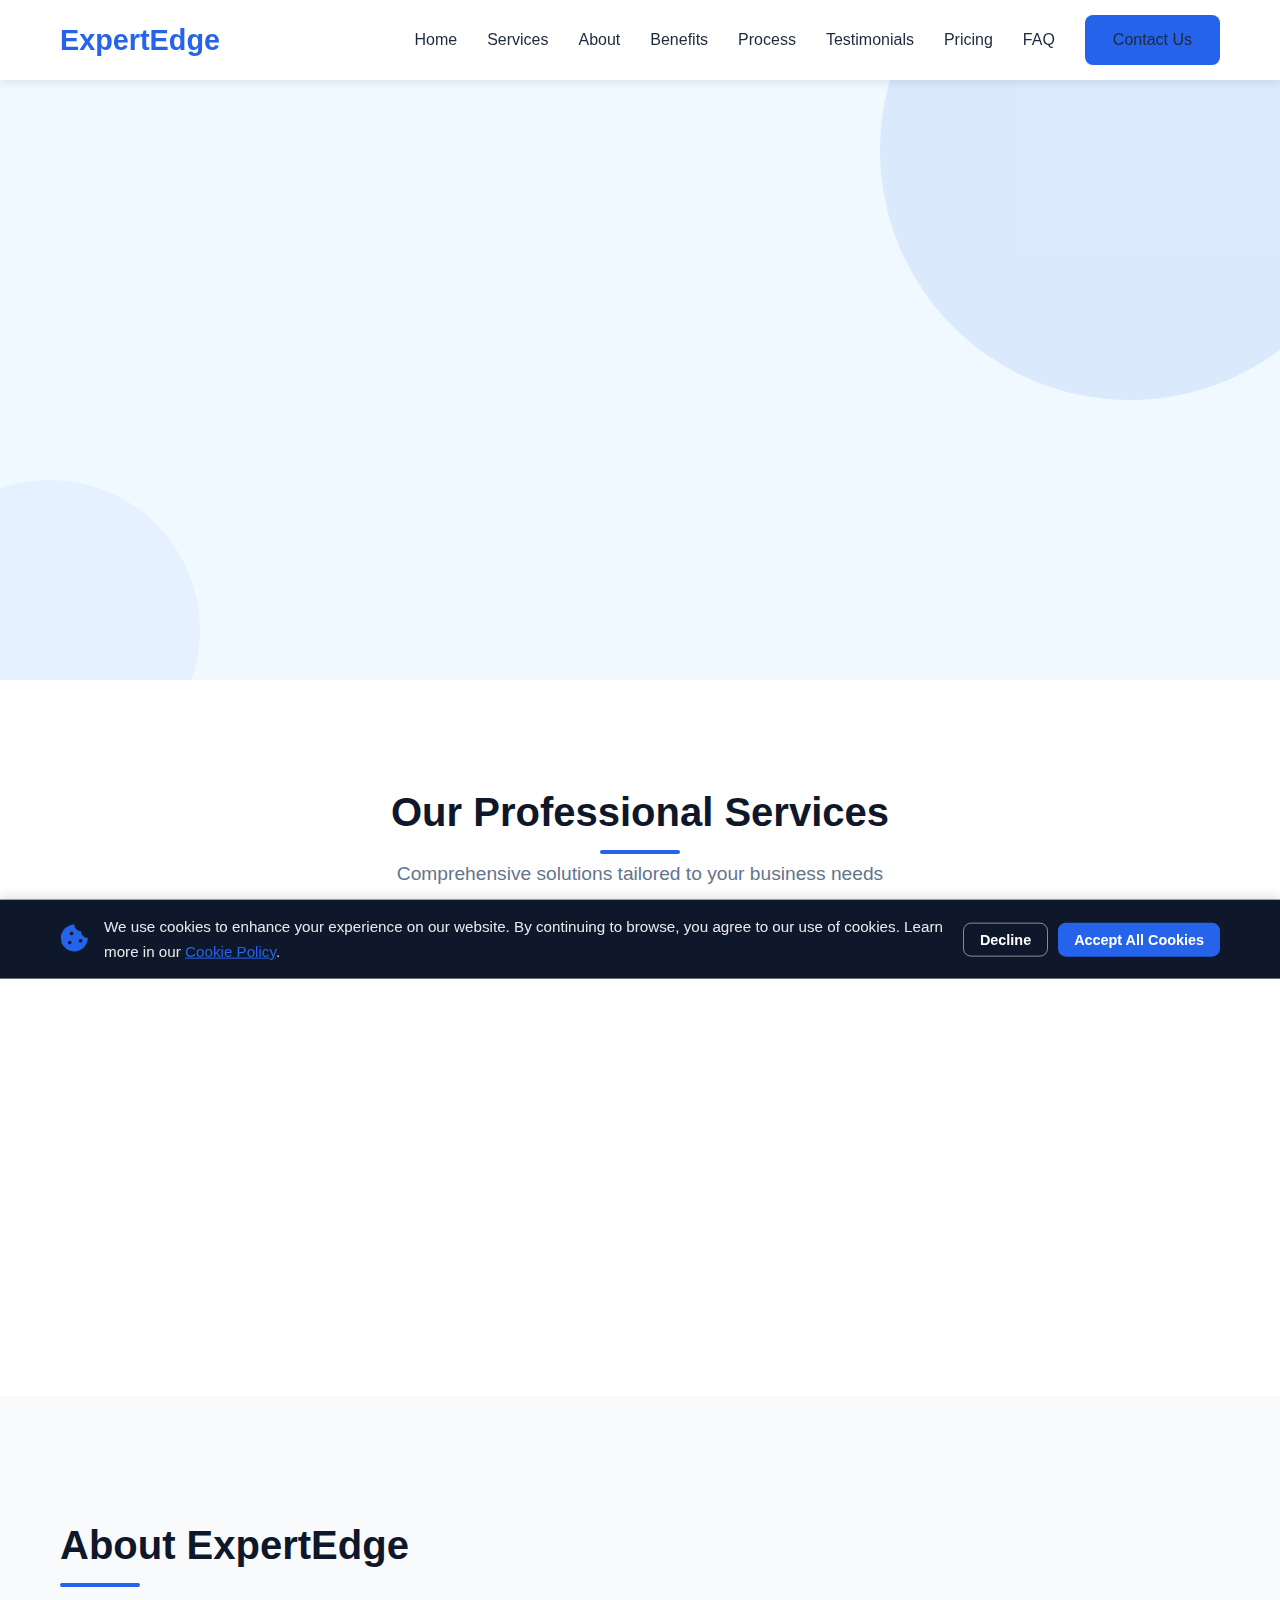
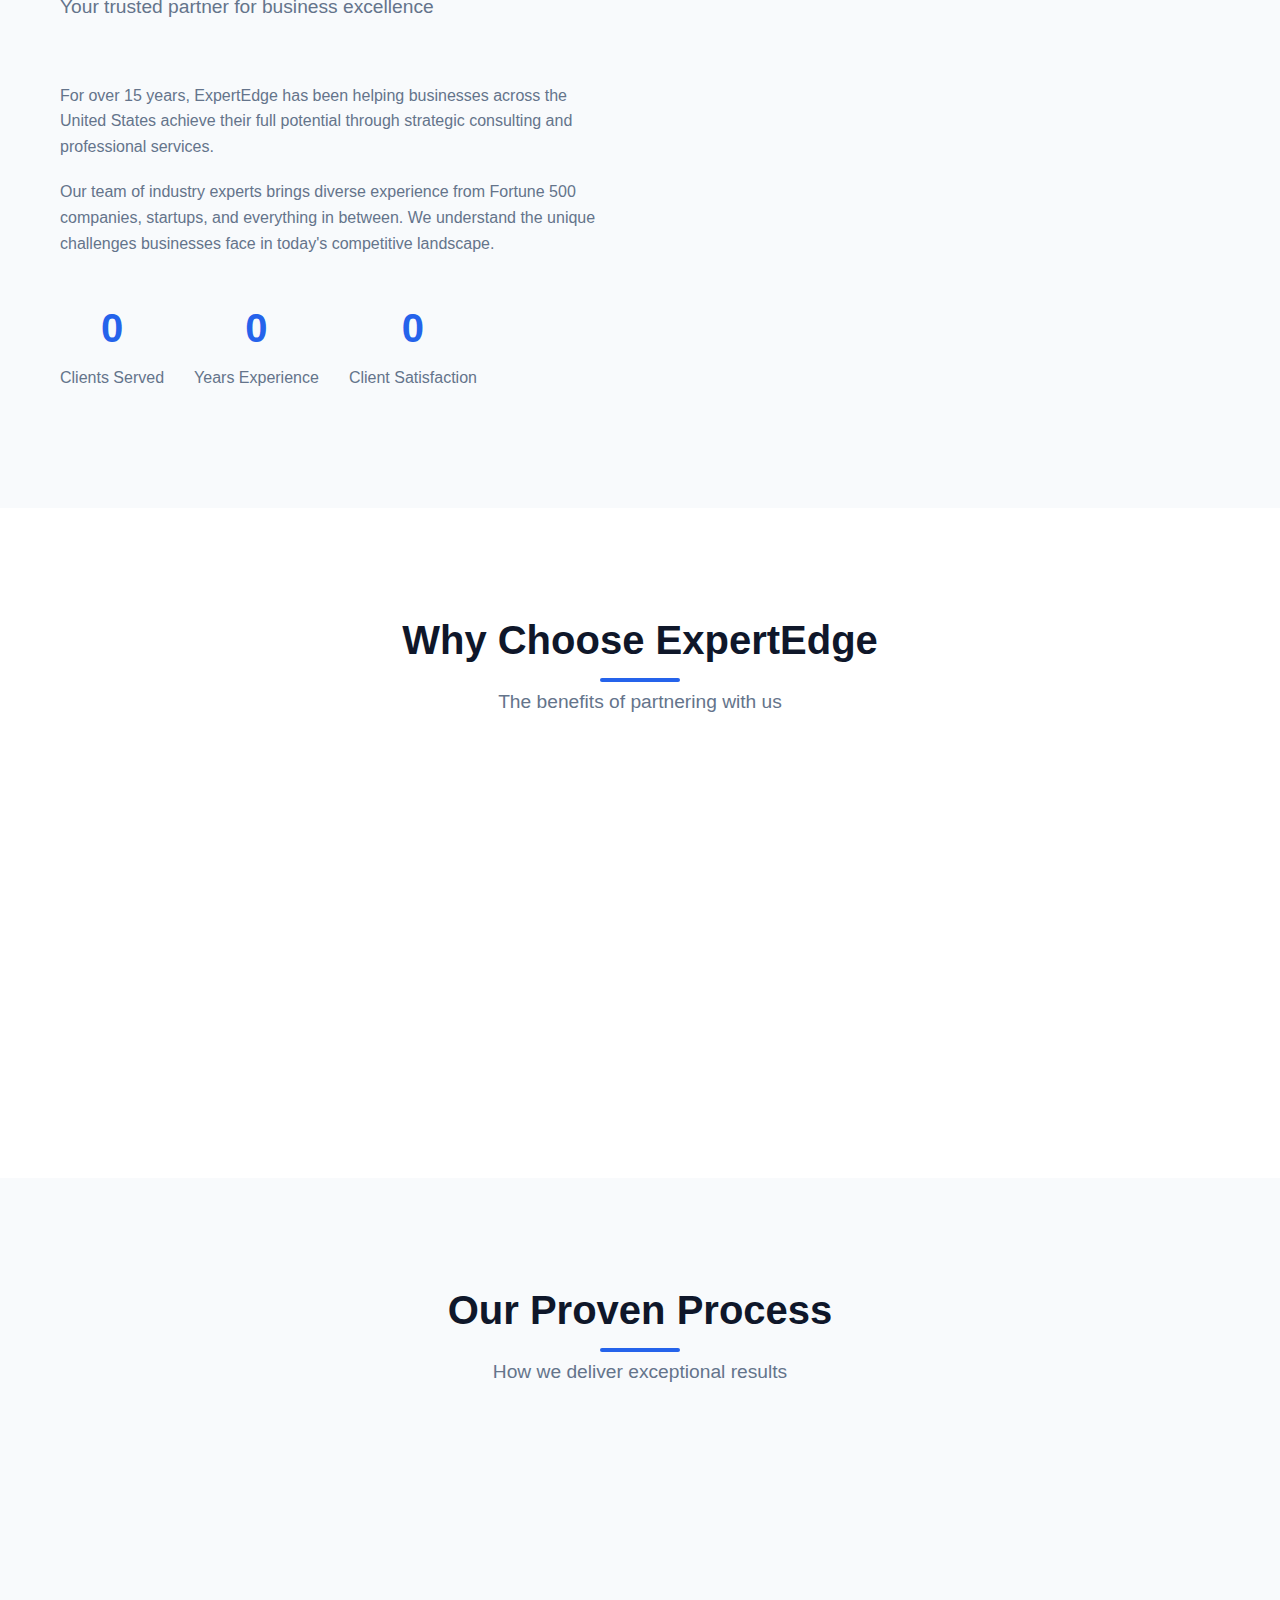
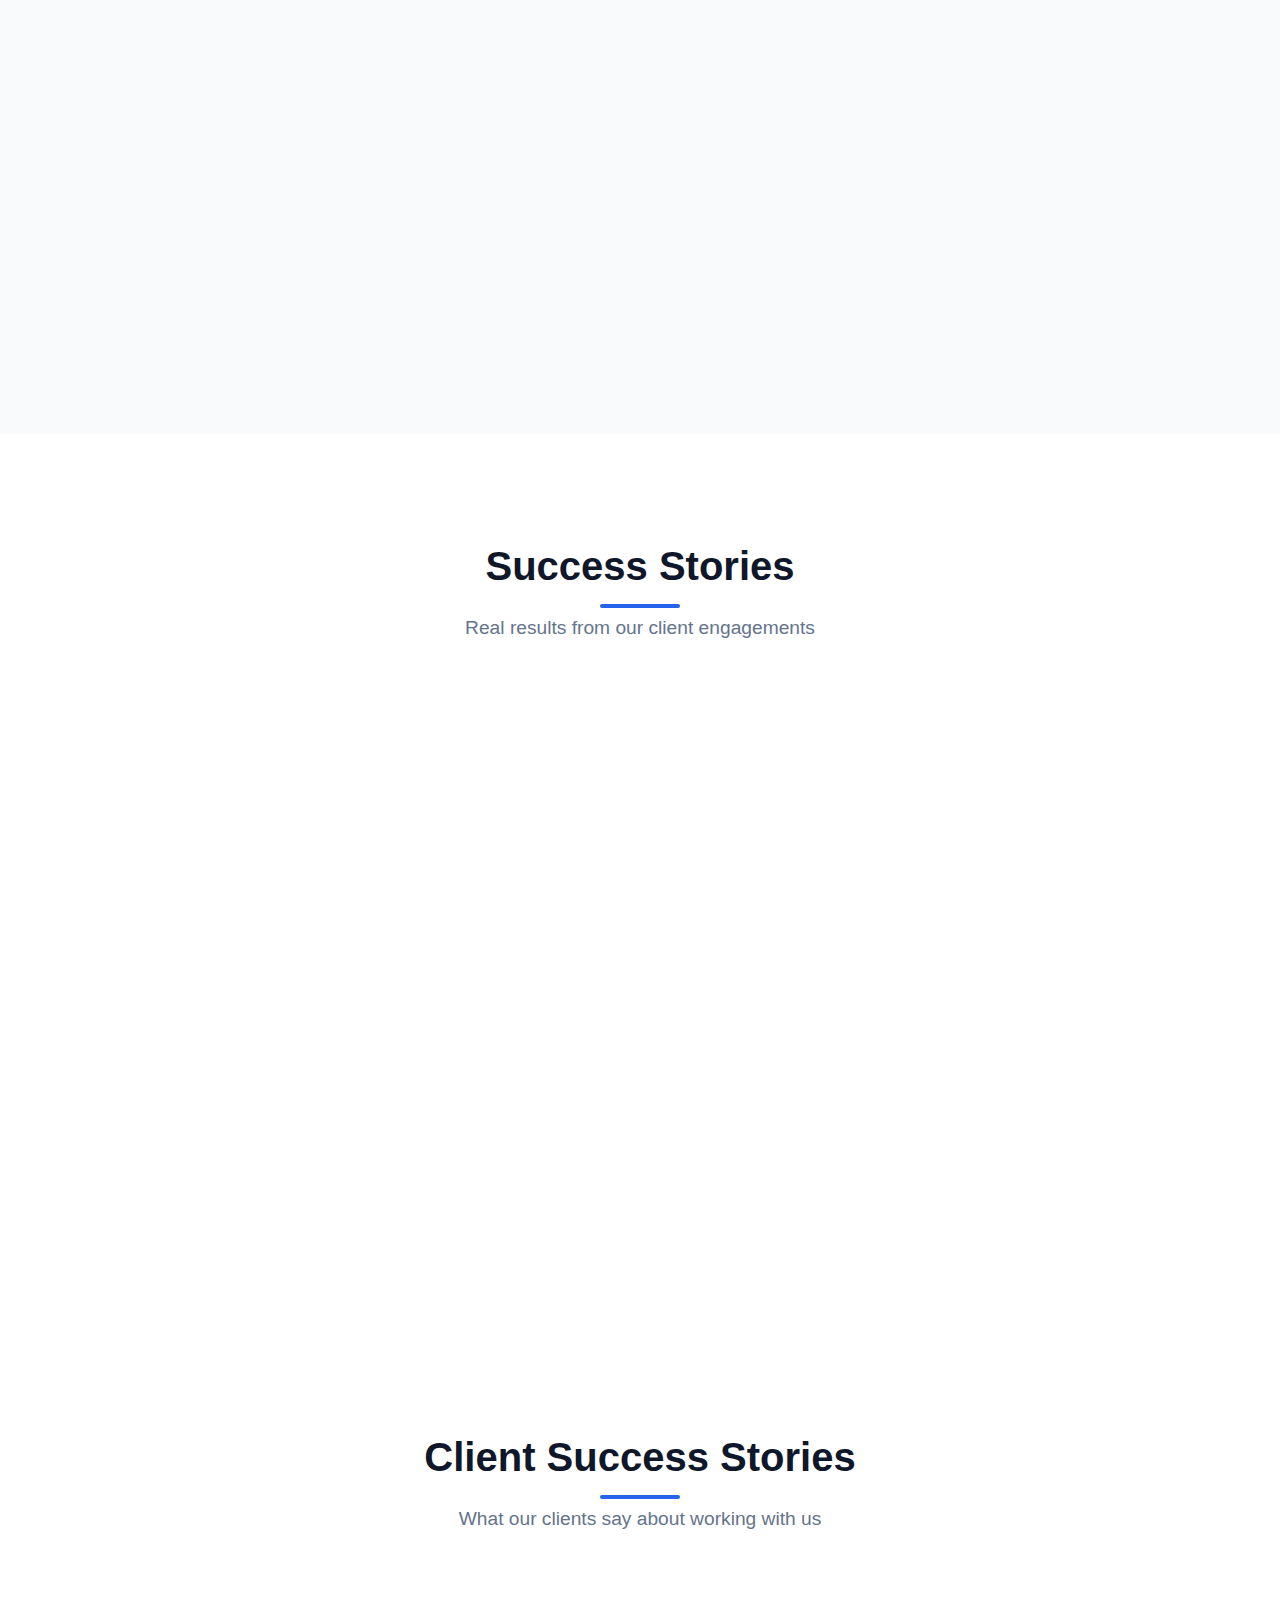
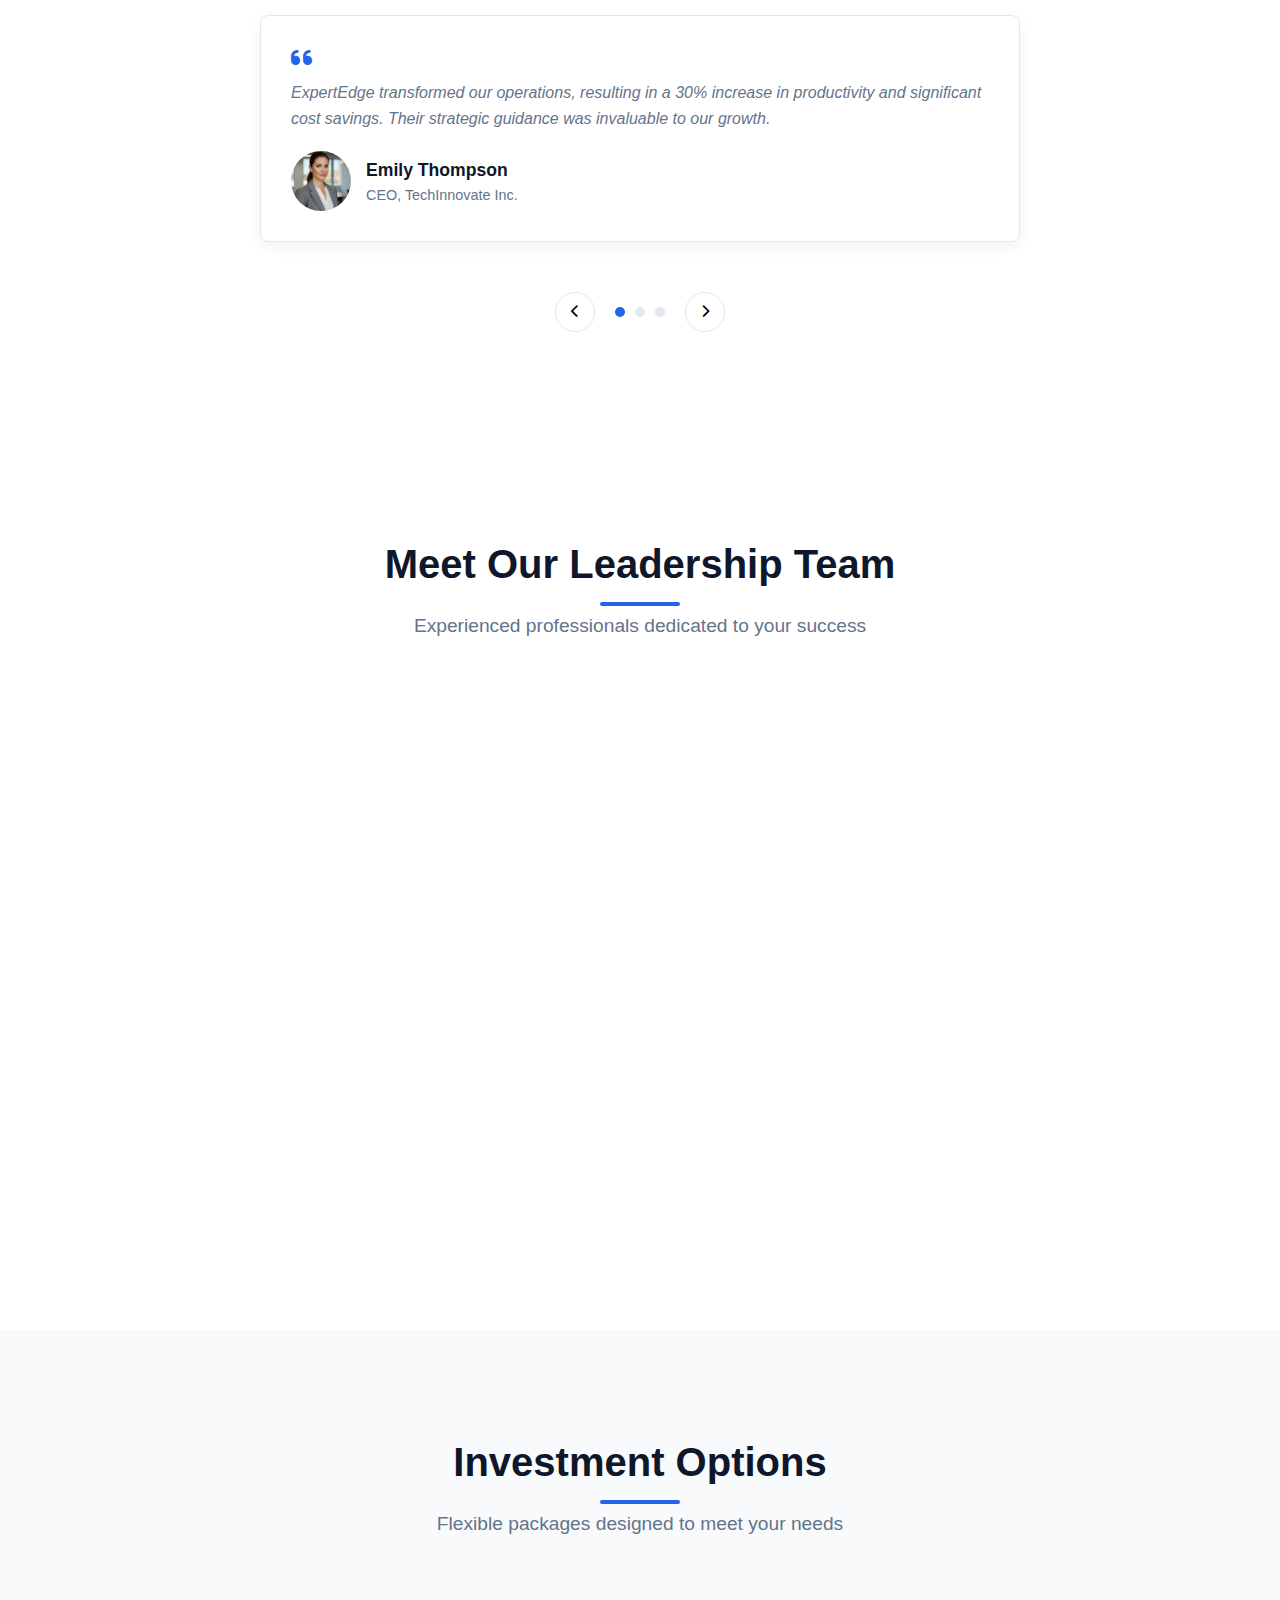
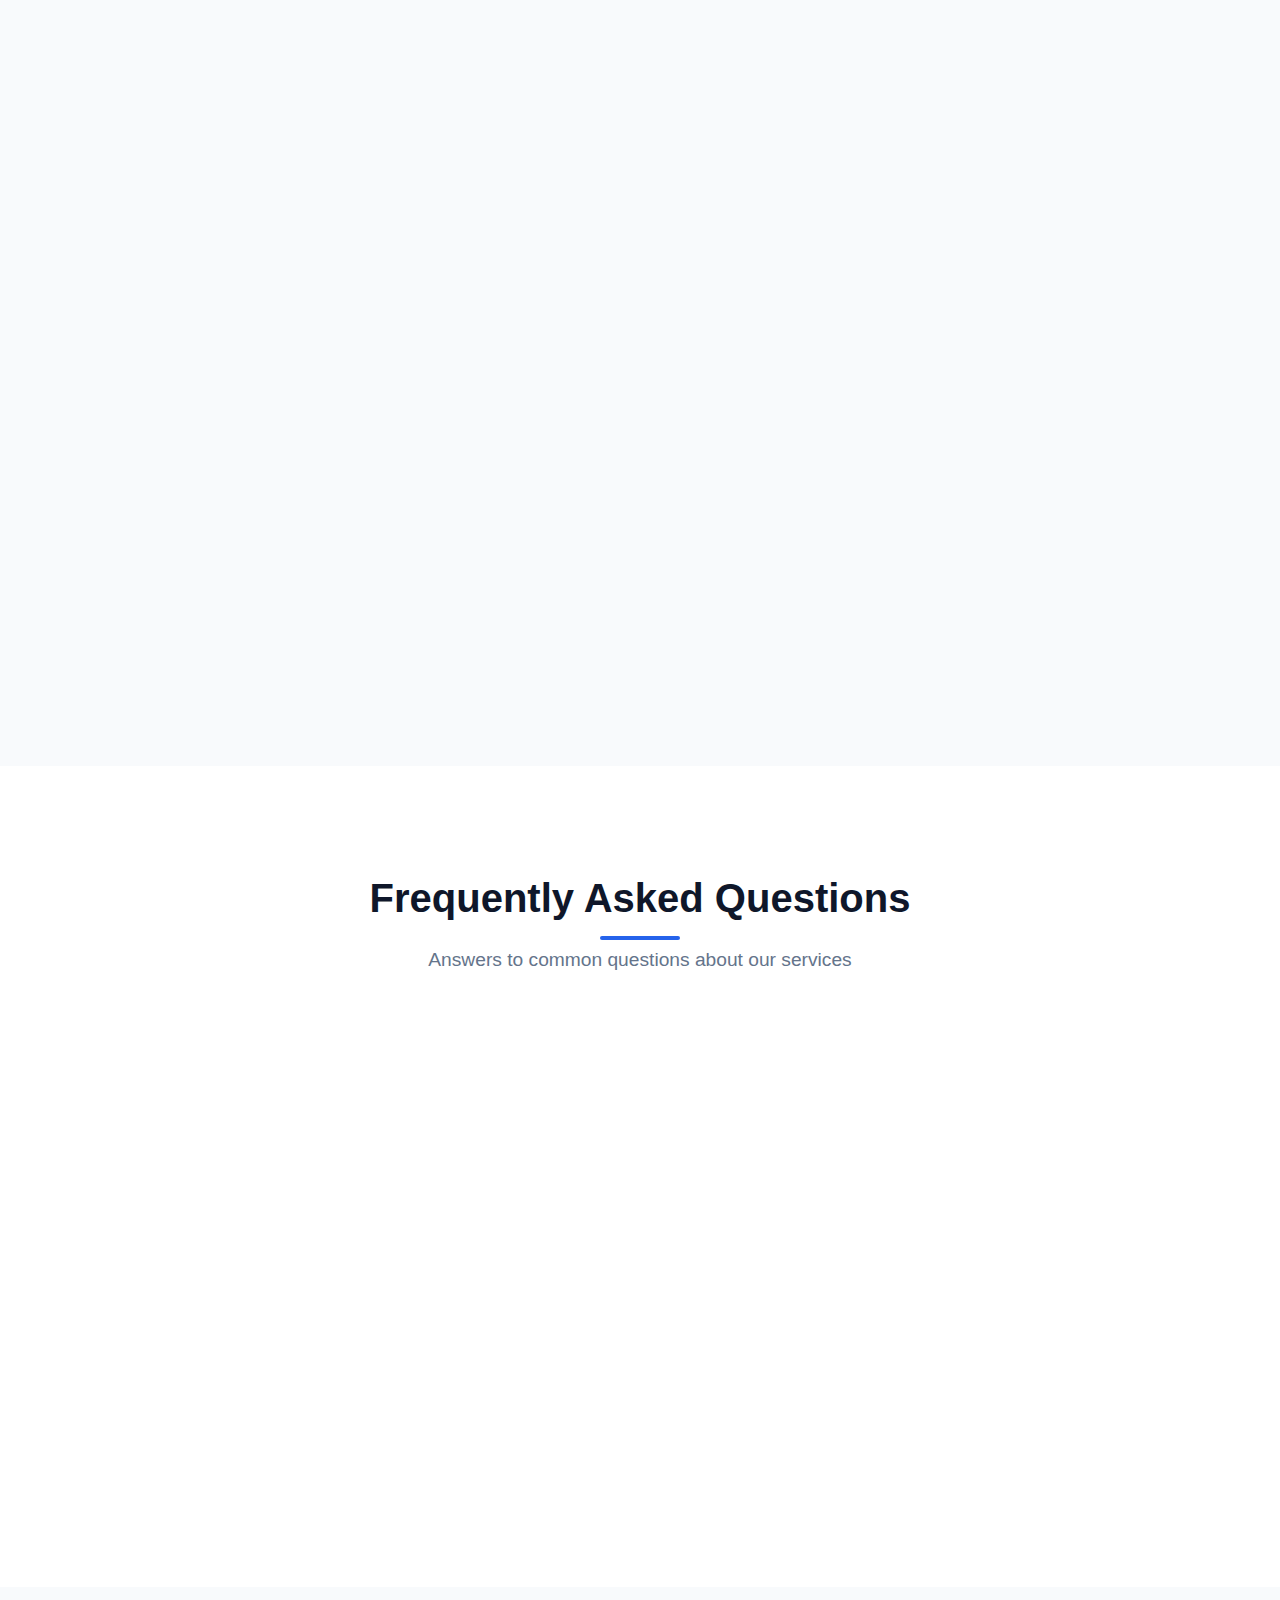
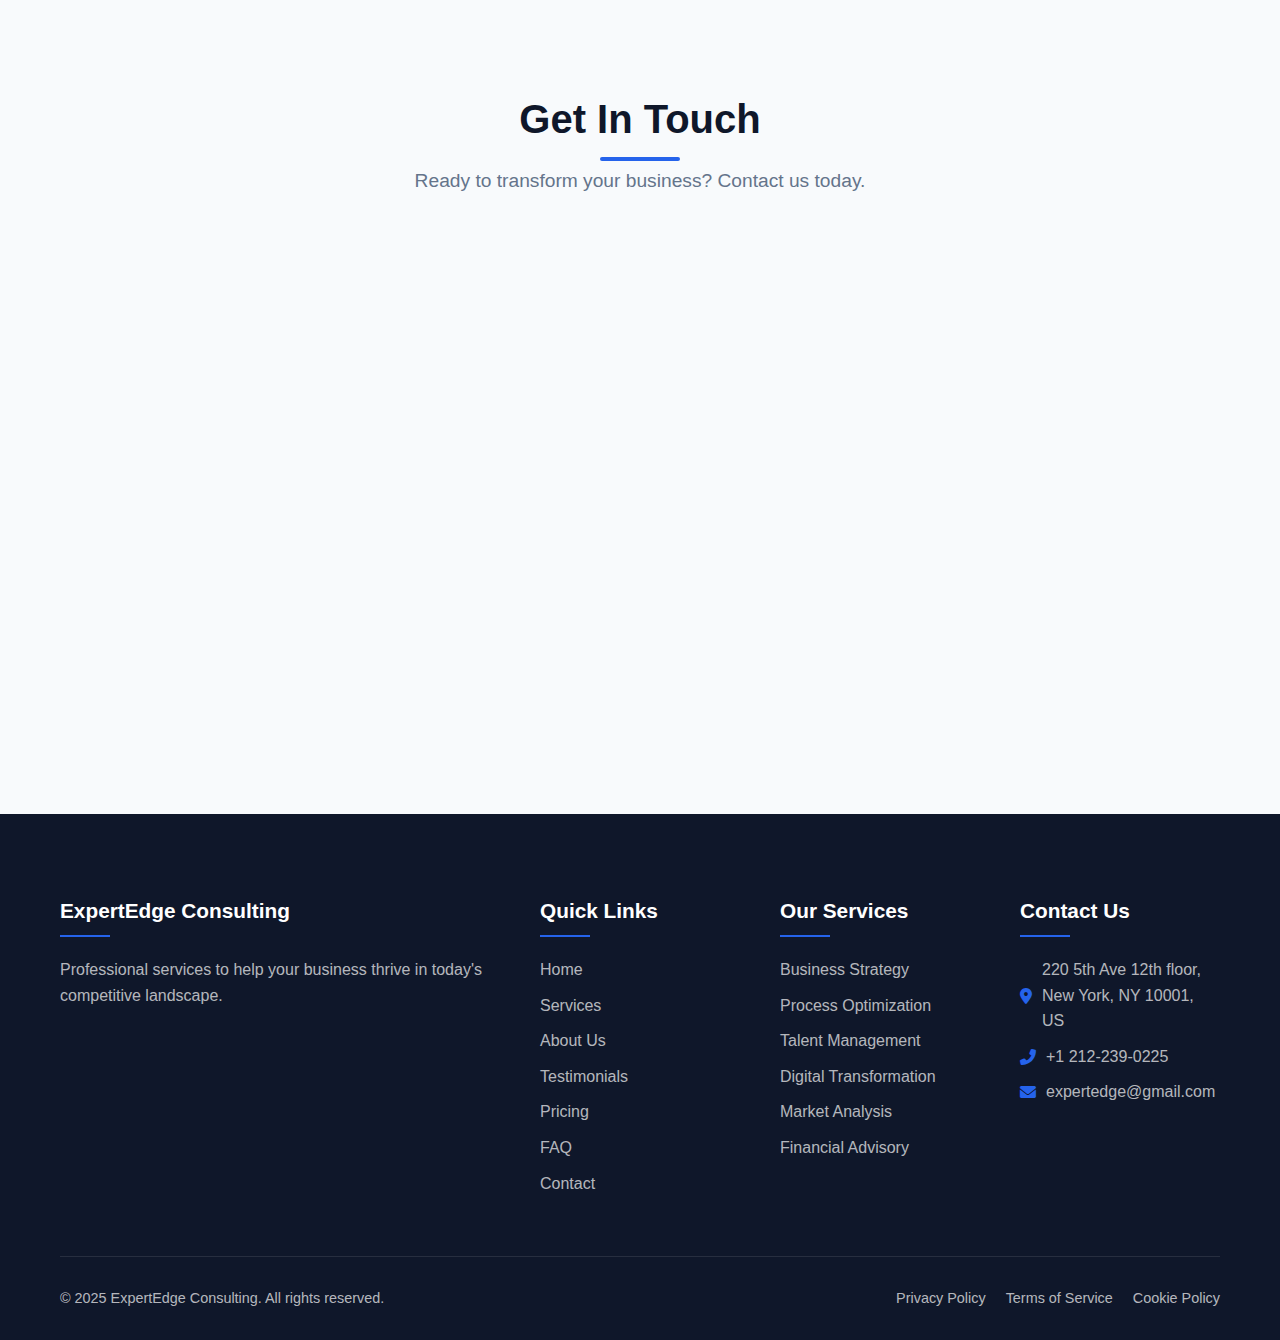
==== commit c12d0b85: "front" ====
--- a/index.html
+++ b/index.html
@@ -23,6 +23,7 @@
             <i class="fas fa-bars"></i>
         </div>
         <ul class="nav-menu">
+            <li><a href="#hero">Home</a></li>
             <li><a href="#services">Services</a></li>
             <li><a href="#about">About</a></li>
             <li><a href="#benefits">Benefits</a></li>
@@ -641,6 +642,7 @@
             <div class="footer-links">
                 <h3>Quick Links</h3>
                 <ul>
+                    <li><a href="#hero">Home</a></li>
                     <li><a href="#services">Services</a></li>
                     <li><a href="#about">About Us</a></li>
                     <li><a href="#testimonials">Testimonials</a></li>
--- a/css/styles.css
+++ b/css/styles.css
@@ -1,4 +1,4 @@
-/* Base Styles */
+
 :root {
     --primary-color: #2563eb;
     --primary-dark: #1d4ed8;
@@ -49,7 +49,6 @@
     max-width: 100%;
     height: auto;
     display: block;
-    border-radius: 5px;
 }
 
 .container {
@@ -238,11 +237,13 @@
     justify-content: space-between;
     position: relative;
     z-index: 1;
+    flex-wrap: wrap;
 }
 
 .hero-content {
     flex: 1;
     max-width: 600px;
+    margin-bottom: 30px;
 }
 
 .hero-content h1 {
@@ -266,6 +267,7 @@
 
 .hero-image {
     flex: 1;
+    min-width: 300px;
     max-width: 550px;
     position: relative;
 }
@@ -377,7 +379,9 @@
 
 .about-image {
     flex: 1;
-    border-radius: 5px;
+    border-radius: var(--border-radius);
+    overflow: hidden;
+    box-shadow: var(--box-shadow);
 }
 
 /* Benefits Section */
@@ -1075,10 +1079,20 @@
     animation: fadeIn 1s ease forwards;
 }
 
+.animate-fade-in:nth-child(2) {
+    animation-delay: 0.3s;
+}
+
+.animate-fade-in:nth-child(3) {
+    animation-delay: 0.6s;
+}
+
+/* Animation Slide In */
 .animate-slide-in {
     opacity: 0;
     transform: translateX(50px);
     animation: slideIn 1s ease forwards;
+    animation-delay: 0.3s;
 }
 
 .animate-on-scroll {
@@ -1227,12 +1241,10 @@
     }
 }
 
-/* Add this to the end of your existing CSS file */
-
-/* Hero Animation Styles */
+/* Hero Animation Styles - Improved for Responsive Devices */
 .animation-container {
     position: relative;
-    width: 500px;
+    width: 100%;
     height: 400px;
     background-color: rgba(37, 99, 235, 0.05);
     border-radius: 20px;
@@ -1247,6 +1259,7 @@
     display: flex;
     justify-content: center;
     align-items: center;
+    will-change: transform;
 }
 
 .gear-large {
@@ -1294,27 +1307,21 @@
 .gear-large .tooth:nth-child(2) {
     transform: rotate(45deg);
 }
-
 .gear-large .tooth:nth-child(3) {
     transform: rotate(90deg);
 }
-
 .gear-large .tooth:nth-child(4) {
     transform: rotate(135deg);
 }
-
 .gear-large .tooth:nth-child(5) {
     transform: rotate(180deg);
 }
-
 .gear-large .tooth:nth-child(6) {
     transform: rotate(225deg);
 }
-
 .gear-large .tooth:nth-child(7) {
     transform: rotate(270deg);
 }
-
 .gear-large .tooth:nth-child(8) {
     transform: rotate(315deg);
 }
@@ -1322,19 +1329,15 @@
 .gear-medium .tooth:nth-child(2) {
     transform: rotate(60deg);
 }
-
 .gear-medium .tooth:nth-child(3) {
     transform: rotate(120deg);
 }
-
 .gear-medium .tooth:nth-child(4) {
     transform: rotate(180deg);
 }
-
 .gear-medium .tooth:nth-child(5) {
     transform: rotate(240deg);
 }
-
 .gear-medium .tooth:nth-child(6) {
     transform: rotate(300deg);
 }
@@ -1342,11 +1345,9 @@
 .gear-small .tooth:nth-child(2) {
     transform: rotate(90deg);
 }
-
 .gear-small .tooth:nth-child(3) {
     transform: rotate(180deg);
 }
-
 .gear-small .tooth:nth-child(4) {
     transform: rotate(270deg);
 }
@@ -1387,6 +1388,7 @@
     border-radius: 5px 5px 0 0;
     opacity: 0;
     animation: grow-bar 1s ease forwards;
+    will-change: transform, opacity;
 }
 
 .bar1 {
@@ -1430,6 +1432,7 @@
     position: absolute;
     width: 100%;
     height: 100%;
+    pointer-events: none;
 }
 
 .floating-element {
@@ -1444,6 +1447,7 @@
     box-shadow: 0 4px 6px rgba(0, 0, 0, 0.1);
     opacity: 0;
     animation: float 3s ease-in-out infinite, fade-in 1s ease forwards;
+    will-change: transform, opacity;
 }
 
 .floating-element i {
@@ -1500,6 +1504,7 @@
     top: 50%;
     left: 50%;
     transform: translate(-50%, -50%);
+    pointer-events: none;
 }
 
 .pulse-circle {
@@ -1510,6 +1515,7 @@
     background-color: rgba(37, 99, 235, 0.2);
     transform: translate(-50%, -50%);
     animation: pulse 4s ease-out infinite;
+    will-change: transform, opacity;
 }
 
 .pulse-circle:nth-child(2) {
@@ -1531,10 +1537,119 @@
     }
 }
 
+/* Hero Section Responsive Improvements */
+.hero {
+    padding: 180px 0 100px;
+    background-color: #f0f9ff;
+    position: relative;
+    overflow: hidden;
+}
+
+.hero .container {
+    display: flex;
+    align-items: center;
+    justify-content: space-between;
+    position: relative;
+    z-index: 1;
+    flex-wrap: wrap;
+}
+
+.hero-content {
+    flex: 1;
+    max-width: 600px;
+    margin-bottom: 30px;
+}
+
+.hero-image {
+    flex: 1;
+    min-width: 300px;
+    max-width: 550px;
+    position: relative;
+}
+
+/* Animation Fade In */
+.animate-fade-in {
+    opacity: 0;
+    animation: fadeIn 1s ease forwards;
+}
+
+.animate-fade-in:nth-child(2) {
+    animation-delay: 0.3s;
+}
+
+.animate-fade-in:nth-child(3) {
+    animation-delay: 0.6s;
+}
+
+/* Animation Slide In */
+.animate-slide-in {
+    opacity: 0;
+    transform: translateX(50px);
+    animation: slideIn 1s ease forwards;
+    animation-delay: 0.3s;
+}
+
+@keyframes fadeIn {
+    from {
+        opacity: 0;
+    }
+    to {
+        opacity: 1;
+    }
+}
+
+@keyframes slideIn {
+    from {
+        opacity: 0;
+        transform: translateX(50px);
+    }
+    to {
+        opacity: 1;
+        transform: translateX(0);
+    }
+}
+
 /* Responsive adjustments for the animation */
+@media (max-width: 1200px) {
+    .hero-content,
+    .hero-image {
+        max-width: 100%;
+    }
+
+    .hero-image {
+        margin-left: 0;
+    }
+}
+
+@media (max-width: 992px) {
+    .hero {
+        padding: 150px 0 80px;
+    }
+
+    .hero .container {
+        flex-direction: column;
+    }
+
+    .hero-content {
+        text-align: center;
+        margin-bottom: 50px;
+    }
+
+    .hero-buttons {
+        justify-content: center;
+    }
+
+    .animation-container {
+        height: 350px;
+    }
+}
+
 @media (max-width: 768px) {
+    .hero {
+        padding: 120px 0 60px;
+    }
+
     .animation-container {
-        width: 100%;
         height: 300px;
     }
 
@@ -1582,6 +1697,90 @@
     .pulse-circle {
         width: 150px;
         height: 150px;
+    }
+}
+
+@media (max-width: 480px) {
+    .hero {
+        padding: 100px 0 50px;
+    }
+
+    .hero-content h1 {
+        font-size: 2rem;
+    }
+
+    .hero-content p {
+        font-size: 1rem;
+    }
+
+    .animation-container {
+        height: 250px;
+    }
+
+    .gear-large {
+        width: 60px;
+        height: 60px;
+        top: 20px;
+        left: 20px;
+    }
+
+    .gear-medium {
+        width: 45px;
+        height: 45px;
+        top: 50px;
+        left: 65px;
+    }
+
+    .gear-small {
+        width: 30px;
+        height: 30px;
+        top: 80px;
+        left: 50px;
+    }
+
+    .chart {
+        width: 120px;
+        height: 90px;
+        right: 15px;
+        bottom: 15px;
+    }
+
+    .chart-bar {
+        width: 15px;
+    }
+
+    .floating-element {
+        width: 35px;
+        height: 35px;
+    }
+
+    .floating-element i {
+        font-size: 1rem;
+    }
+
+    .pulse-circle {
+        width: 120px;
+        height: 120px;
+    }
+
+    .element1 {
+        top: 20px;
+        right: 40px;
+    }
+
+    .element2 {
+        top: 70px;
+        right: 20px;
+    }
+
+    .element3 {
+        bottom: 80px;
+        left: 40px;
+    }
+
+    .element4 {
+        bottom: 30px;
+        left: 20px;
     }
 }
 
@@ -1714,15 +1913,12 @@
 .graph-point:nth-child(2) {
     animation-delay: 0.4s;
 }
-
 .graph-point:nth-child(3) {
     animation-delay: 0.8s;
 }
-
 .graph-point:nth-child(4) {
     animation-delay: 1.2s;
 }
-
 .graph-point:nth-child(5) {
     animation-delay: 1.6s;
 }
@@ -1736,11 +1932,9 @@
 .icon:nth-child(1) {
     animation-delay: 1s;
 }
-
 .icon:nth-child(2) {
     animation-delay: 1.5s;
 }
-
 .icon:nth-child(3) {
     animation-delay: 2s;
 }
